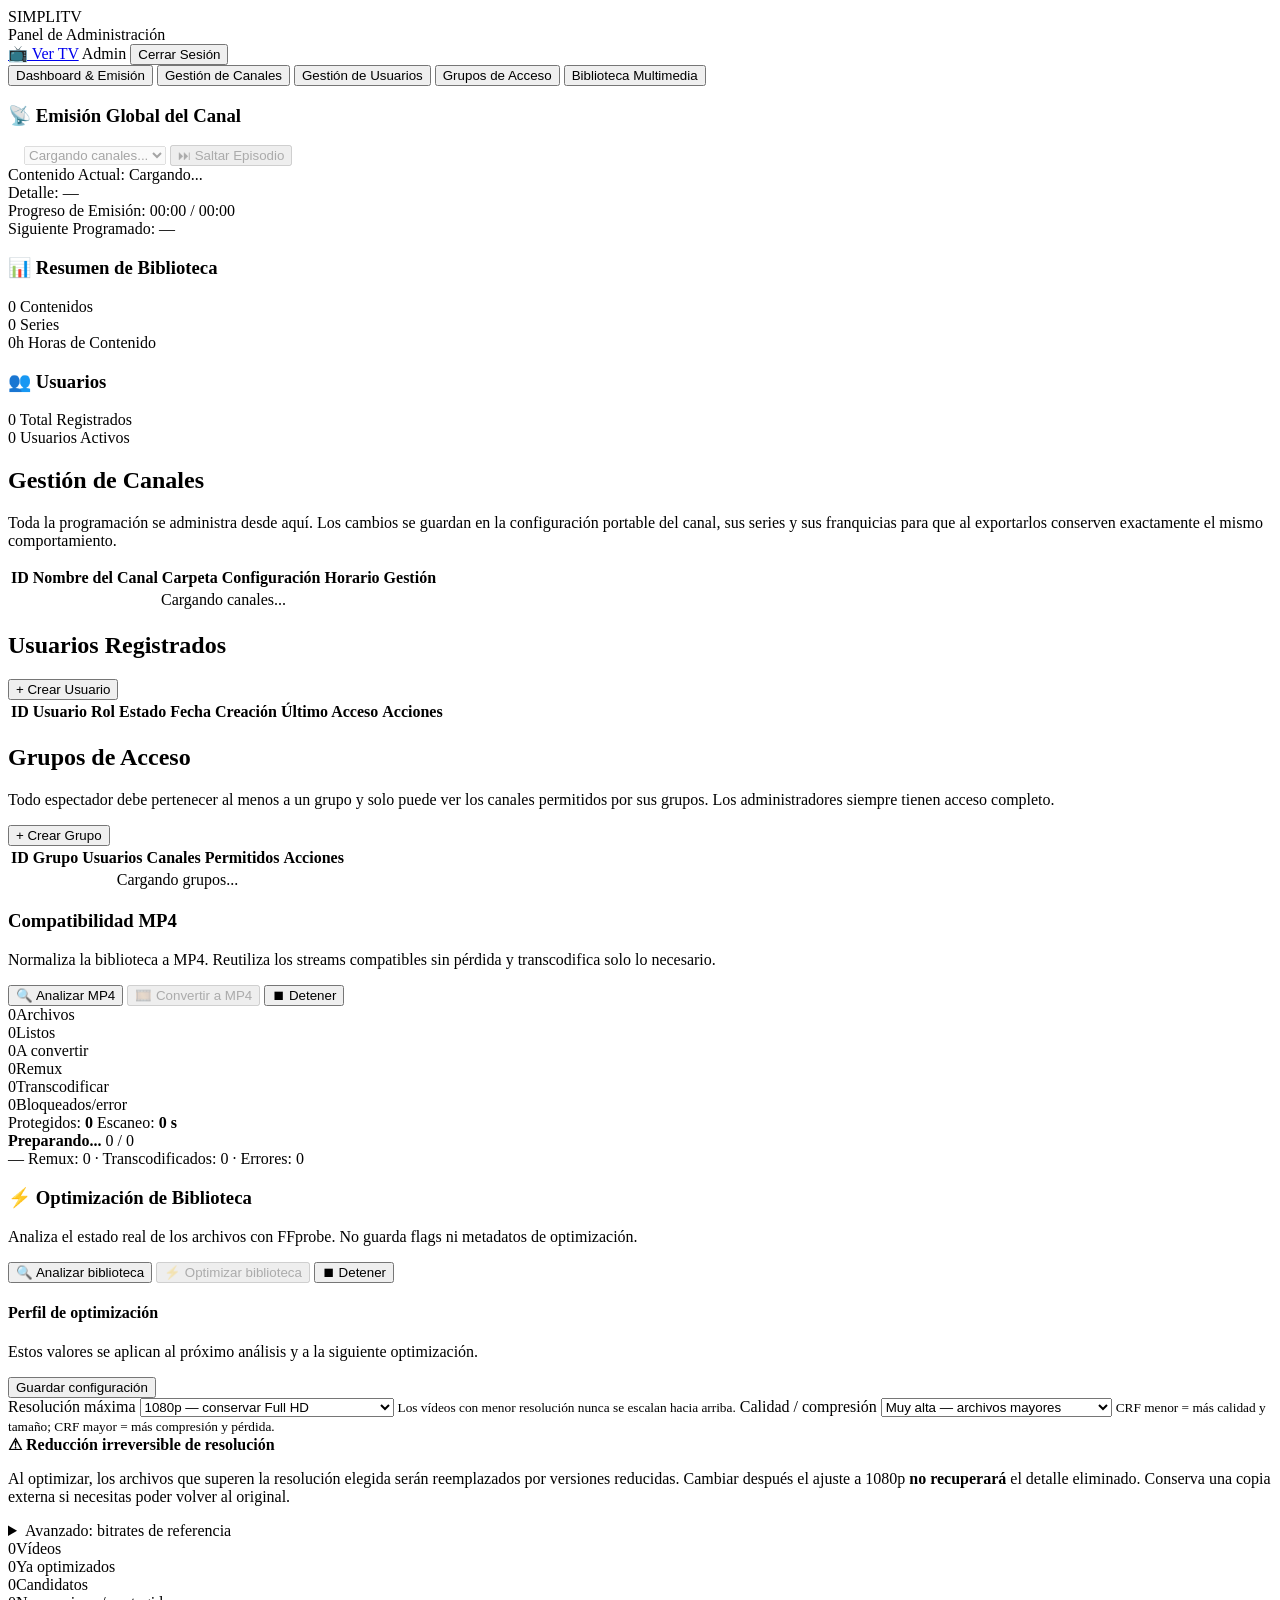
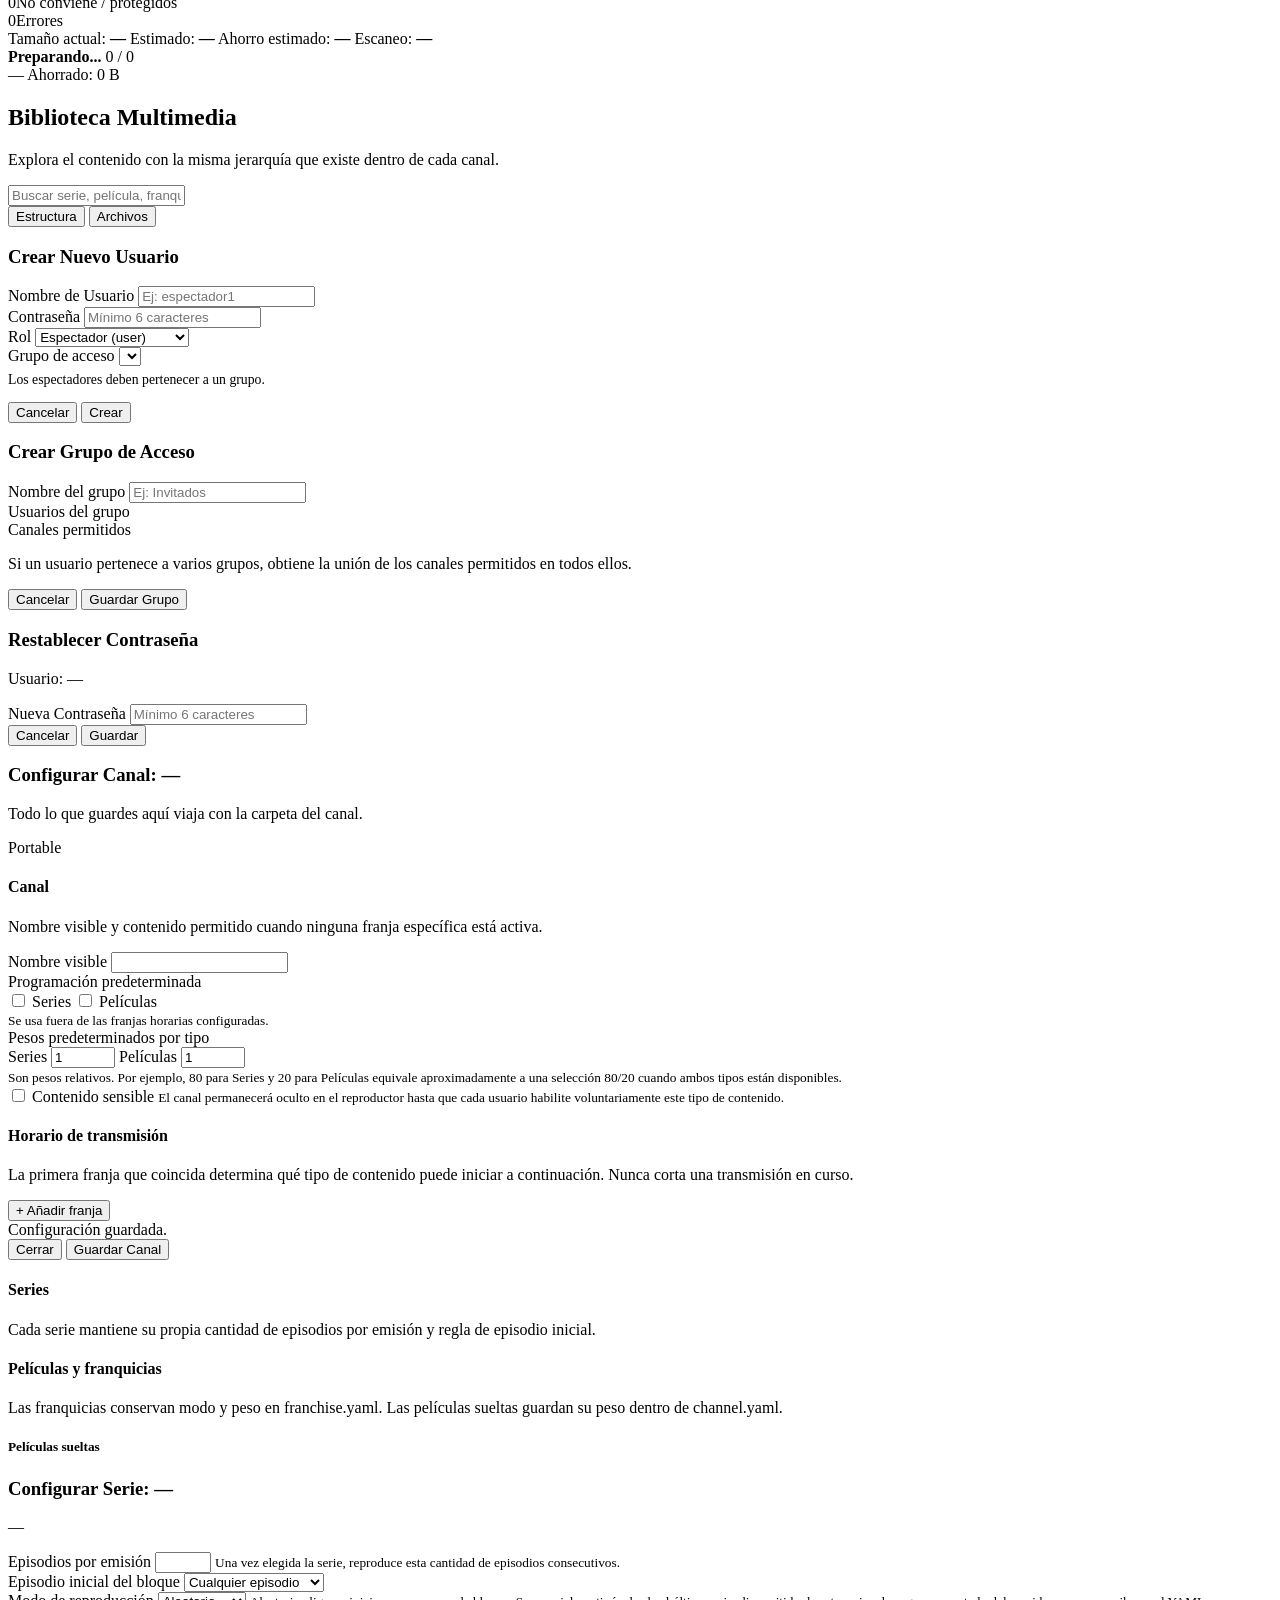
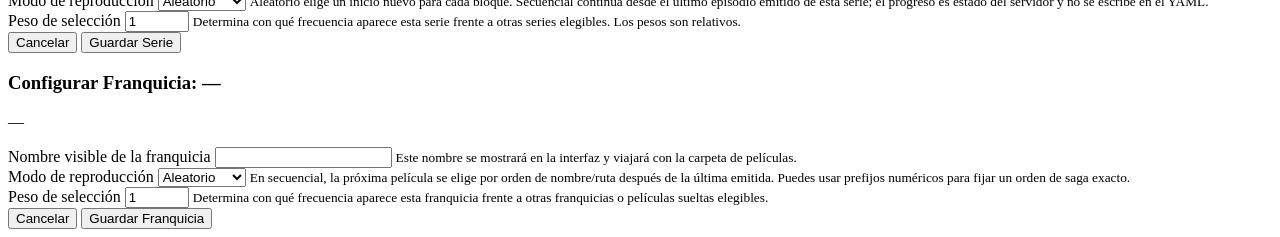
==== app/static/admin.html @ 640c857c "Initial SimpliTV codebase" ====
<!DOCTYPE html>
<html lang="es">
<head>
  <meta charset="UTF-8" />
  <meta name="viewport" content="width=device-width, initial-scale=1.0, viewport-fit=cover" />
  <title>Panel de Administración — SimpliTV</title>
  <link rel="stylesheet" href="/static/css/style.css" />
</head>
<body class="admin-body">
  <div class="admin-layout">
    <!-- Top Navbar -->
    <header class="admin-header">
      <div class="admin-brand">
        <div class="channel-badge">
          <span class="live-dot"></span>
          <span class="channel-name">SIMPLITV</span>
        </div>
        <span class="admin-title">Panel de Administración</span>
      </div>

      <div class="admin-user-nav">
        <a href="/" class="btn-secondary" title="Ver la emisión en directo">📺 Ver TV</a>
        <span id="current-username" class="user-badge">Admin</span>
        <button id="btn-admin-logout" class="btn-outline" type="button">Cerrar Sesión</button>
      </div>
    </header>

    <!-- Navigation Tabs -->
    <nav class="admin-nav-tabs" aria-label="Secciones del panel administrativo">
      <button class="nav-tab active" type="button" data-tab="tab-dashboard">Dashboard & Emisión</button>
      <button class="nav-tab" type="button" data-tab="tab-channels">Gestión de Canales</button>
      <button class="nav-tab" type="button" data-tab="tab-users">Gestión de Usuarios</button>
      <button class="nav-tab" type="button" data-tab="tab-groups">Grupos de Acceso</button>
      <button class="nav-tab" type="button" data-tab="tab-library">Biblioteca Multimedia</button>
    </nav>

    <!-- Main Content Container -->
    <main class="admin-main">
      <!-- 1. TAB: DASHBOARD & BROADCAST -->
      <section id="tab-dashboard" class="tab-content active">
        <div class="dashboard-grid">
          <!-- Live Channel Card -->
          <div class="admin-card card-broadcast">
            <div class="card-header">
              <h3>📡 Emisión Global del Canal</h3>

              <select
                id="admin-dash-channel"
                class="channel-selector"
                style="margin-right:auto; margin-left:1rem;"
                aria-label="Seleccionar canal para consultar la emisión"
                disabled
              >
                <option value="">Cargando canales...</option>
              </select>

              <button id="btn-skip-episode" class="btn-accent btn-sm" type="button" disabled>
                ⏭ Saltar Episodio
              </button>
            </div>

            <div class="broadcast-details">
              <div class="detail-row">
                <span class="label">Contenido Actual:</span>
                <span id="dash-media" class="val font-bold">Cargando...</span>
              </div>
              <div class="detail-row">
                <span class="label">Detalle:</span>
                <span id="dash-episode" class="val">—</span>
              </div>
              <div class="detail-row">
                <span class="label">Progreso de Emisión:</span>
                <span id="dash-progress" class="val font-mono">00:00 / 00:00</span>
              </div>
              <div class="detail-row">
                <span class="label">Siguiente Programado:</span>
                <span id="dash-next" class="val text-muted">—</span>
              </div>
            </div>
          </div>

          <!-- Quick Metrics -->
          <div class="admin-card">
            <h3>📊 Resumen de Biblioteca</h3>
            <div class="stats-row">
              <div class="stat-box">
                <span id="stat-total-episodes" class="stat-num">0</span>
                <span class="stat-lbl">Contenidos</span>
              </div>
              <div class="stat-box">
                <span id="stat-unique-series" class="stat-num">0</span>
                <span class="stat-lbl">Series</span>
              </div>
              <div class="stat-box">
                <span id="stat-total-hours" class="stat-num">0h</span>
                <span class="stat-lbl">Horas de Contenido</span>
              </div>
            </div>
          </div>

          <div class="admin-card">
            <h3>👥 Usuarios</h3>
            <div class="stats-row">
              <div class="stat-box">
                <span id="stat-total-users" class="stat-num">0</span>
                <span class="stat-lbl">Total Registrados</span>
              </div>
              <div class="stat-box">
                <span id="stat-active-users" class="stat-num">0</span>
                <span class="stat-lbl">Usuarios Activos</span>
              </div>
            </div>
          </div>
        </div>
      </section>

      <!-- 1.5 TAB: CHANNELS -->
      <section id="tab-channels" class="tab-content">
        <div class="section-toolbar">
          <div>
            <h2>Gestión de Canales</h2>
            <p class="text-muted" style="margin-top:.35rem;">
              Toda la programación se administra desde aquí. Los cambios se guardan en la configuración portable del canal, sus series y sus franquicias para que al exportarlos conserven exactamente el mismo comportamiento.
            </p>
          </div>
        </div>

        <div class="table-responsive">
          <table class="admin-table">
            <thead>
              <tr>
                <th>ID</th>
                <th>Nombre del Canal</th>
                <th>Carpeta</th>
                <th>Configuración</th>
                <th>Horario</th>
                <th>Gestión</th>
              </tr>
            </thead>
            <tbody id="channels-tbody">
              <tr>
                <td colspan="6" style="text-align:center;">Cargando canales...</td>
              </tr>
            </tbody>
          </table>
        </div>
      </section>

      <!-- 2. TAB: USERS -->
      <section id="tab-users" class="tab-content">
        <div class="section-toolbar">
          <h2>Usuarios Registrados</h2>
          <button id="btn-open-create-user" class="btn-primary" type="button">+ Crear Usuario</button>
        </div>

        <div class="table-responsive">
          <table class="admin-table">
            <thead>
              <tr>
                <th>ID</th>
                <th>Usuario</th>
                <th>Rol</th>
                <th>Estado</th>
                <th>Fecha Creación</th>
                <th>Último Acceso</th>
                <th>Acciones</th>
              </tr>
            </thead>
            <tbody id="users-tbody">
              <!-- Loaded via JS -->
            </tbody>
          </table>
        </div>
      </section>



      <!-- 2.5 TAB: ACCESS GROUPS -->
      <section id="tab-groups" class="tab-content">
        <div class="section-toolbar">
          <div>
            <h2>Grupos de Acceso</h2>
            <p class="text-muted" style="margin-top:.35rem;">
              Todo espectador debe pertenecer al menos a un grupo y solo puede ver los canales permitidos por sus grupos. Los administradores siempre tienen acceso completo.
            </p>
          </div>
          <button id="btn-open-create-group" class="btn-primary" type="button">+ Crear Grupo</button>
        </div>

        <div class="table-responsive">
          <table class="admin-table">
            <thead>
              <tr>
                <th>ID</th>
                <th>Grupo</th>
                <th>Usuarios</th>
                <th>Canales Permitidos</th>
                <th>Acciones</th>
              </tr>
            </thead>
            <tbody id="groups-tbody">
              <tr><td colspan="5" style="text-align:center;">Cargando grupos...</td></tr>
            </tbody>
          </table>
        </div>
      </section>

      <!-- 3. TAB: LIBRARY -->
      <section id="tab-library" class="tab-content">
        <div class="admin-card optimization-card">
          <div class="optimization-header">
            <div>
              <h3>Compatibilidad MP4</h3>
              <p class="text-muted">Normaliza la biblioteca a MP4. Reutiliza los streams compatibles sin pérdida y transcodifica solo lo necesario.</p>
            </div>
            <div class="optimization-actions">
              <button id="btn-analyze-normalization" class="btn-secondary" type="button">🔍 Analizar MP4</button>
              <button id="btn-normalize-library" class="btn-primary" type="button" disabled>🎞️ Convertir a MP4</button>
              <button id="btn-stop-normalization" class="btn-danger hidden" type="button">⏹ Detener</button>
            </div>
          </div>

          <div id="normalization-summary" class="optimization-summary hidden">
            <div class="stats-row optimization-stats">
              <div class="stat-box"><span id="norm-total" class="stat-num">0</span><span class="stat-lbl">Archivos</span></div>
              <div class="stat-box"><span id="norm-ready" class="stat-num">0</span><span class="stat-lbl">Listos</span></div>
              <div class="stat-box"><span id="norm-convert" class="stat-num">0</span><span class="stat-lbl">A convertir</span></div>
              <div class="stat-box"><span id="norm-remux" class="stat-num">0</span><span class="stat-lbl">Remux</span></div>
              <div class="stat-box"><span id="norm-transcode" class="stat-num">0</span><span class="stat-lbl">Transcodificar</span></div>
              <div class="stat-box"><span id="norm-errors" class="stat-num">0</span><span class="stat-lbl">Bloqueados/error</span></div>
            </div>
            <div class="optimization-space text-muted">
              <span>Protegidos: <strong id="norm-protected">0</strong></span>
              <span>Escaneo: <strong id="norm-scan-time">0 s</strong></span>
            </div>
          </div>

          <div id="normalization-progress" class="optimization-progress hidden">
            <div class="optimization-progress-row">
              <strong id="norm-job-status">Preparando...</strong>
              <span id="norm-job-count">0 / 0</span>
            </div>
            <div class="optimization-progress-track"><div id="norm-job-bar" class="optimization-progress-bar"></div></div>
            <div class="optimization-progress-row text-muted">
              <span id="norm-job-file">—</span>
              <span id="norm-job-result">Remux: 0 · Transcodificados: 0 · Errores: 0</span>
            </div>
          </div>
        </div>

        <div class="admin-card optimization-card">
          <div class="optimization-header">
            <div>
              <h3>⚡ Optimización de Biblioteca</h3>
              <p class="text-muted">Analiza el estado real de los archivos con FFprobe. No guarda flags ni metadatos de optimización.</p>
            </div>
            <div class="optimization-actions">
              <button id="btn-analyze-library" class="btn-secondary" type="button">🔍 Analizar biblioteca</button>
              <button id="btn-optimize-library" class="btn-primary" type="button" disabled>⚡ Optimizar biblioteca</button>
              <button id="btn-stop-optimization" class="btn-danger hidden" type="button">⏹ Detener</button>
            </div>
          </div>

          <div class="optimization-settings" id="optimization-settings">
            <div class="optimization-settings-title">
              <div>
                <h4>Perfil de optimización</h4>
                <p class="text-muted">Estos valores se aplican al próximo análisis y a la siguiente optimización.</p>
              </div>
              <button id="btn-save-optimization-profile" class="btn-secondary" type="button">Guardar configuración</button>
            </div>

            <div class="optimization-settings-grid">
              <label class="optimization-setting">
                <span>Resolución máxima</span>
                <select id="opt-profile-resolution">
                  <option value="1080p">1080p — conservar Full HD</option>
                  <option value="720p">720p — más ahorro, menos detalle</option>
                  <option value="480p">480p — máximo ahorro, pérdida visible</option>
                </select>
                <small>Los vídeos con menor resolución nunca se escalan hacia arriba.</small>
              </label>

              <label class="optimization-setting">
                <span>Calidad / compresión</span>
                <select id="opt-profile-crf">
                  <option value="20">Muy alta — archivos mayores</option>
                  <option value="22">Alta — poco sacrificio</option>
                  <option value="24">Equilibrada — recomendado</option>
                  <option value="26">Ahorro — más compresión</option>
                  <option value="28">Fuerte — mayor pérdida de calidad</option>
                </select>
                <small>CRF menor = más calidad y tamaño; CRF mayor = más compresión y pérdida.</small>
              </label>
            </div>

            <div id="opt-resolution-warning" class="optimization-warning hidden">
              <strong>⚠ Reducción irreversible de resolución</strong>
              <p>Al optimizar, los archivos que superen la resolución elegida serán reemplazados por versiones reducidas. Cambiar después el ajuste a 1080p <strong>no recuperará</strong> el detalle eliminado. Conserva una copia externa si necesitas poder volver al original.</p>
            </div>

            <details class="optimization-advanced">
              <summary>Avanzado: bitrates de referencia</summary>
              <p class="text-muted">Se usan para decidir si un archivo ya es suficientemente eficiente y para estimar el ahorro. <strong>No son un límite exacto de salida:</strong> FFmpeg codifica HEVC con CRF y el bitrate real varía según cada escena.</p>
              <div class="optimization-bitrate-grid">
                <label class="optimization-setting">
                  <span>1080p</span>
                  <div class="optimization-input-unit"><input id="opt-profile-bitrate-1080" type="number" min="0.1" max="20" step="0.1"><span>Mbps</span></div>
                </label>
                <label class="optimization-setting">
                  <span>720p</span>
                  <div class="optimization-input-unit"><input id="opt-profile-bitrate-720" type="number" min="0.1" max="12" step="0.1"><span>Mbps</span></div>
                </label>
                <label class="optimization-setting">
                  <span>SD / 480p</span>
                  <div class="optimization-input-unit"><input id="opt-profile-bitrate-sd" type="number" min="0.1" max="8" step="0.1"><span>Mbps</span></div>
                </label>
              </div>
            </details>
            <div id="opt-profile-status" class="optimization-profile-status text-muted"></div>
          </div>

          <div id="optimization-summary" class="optimization-summary hidden">
            <div class="stats-row optimization-stats">
              <div class="stat-box"><span id="opt-total" class="stat-num">0</span><span class="stat-lbl">Vídeos</span></div>
              <div class="stat-box"><span id="opt-ok" class="stat-num">0</span><span class="stat-lbl">Ya optimizados</span></div>
              <div class="stat-box"><span id="opt-candidates" class="stat-num">0</span><span class="stat-lbl">Candidatos</span></div>
              <div class="stat-box"><span id="opt-skipped" class="stat-num">0</span><span class="stat-lbl">No conviene / protegidos</span></div>
              <div class="stat-box"><span id="opt-errors" class="stat-num">0</span><span class="stat-lbl">Errores</span></div>
            </div>
            <div class="optimization-space">
              <span>Tamaño actual: <strong id="opt-current-size">—</strong></span>
              <span>Estimado: <strong id="opt-estimated-size">—</strong></span>
              <span>Ahorro estimado: <strong id="opt-savings">—</strong></span>
              <span>Escaneo: <strong id="opt-scan-time">—</strong></span>
            </div>
          </div>

          <div id="optimization-progress" class="optimization-progress hidden">
            <div class="optimization-progress-row">
              <strong id="opt-job-status">Preparando...</strong>
              <span id="opt-job-count">0 / 0</span>
            </div>
            <div class="optimization-progress-track"><div id="opt-job-bar" class="optimization-progress-bar"></div></div>
            <div class="optimization-progress-row text-muted">
              <span id="opt-job-file">—</span>
              <span id="opt-job-saved">Ahorrado: 0 B</span>
            </div>
          </div>
        </div>

        <div class="library-browser">
          <div class="library-browser-header">
            <div>
              <h2>Biblioteca Multimedia</h2>
              <p class="text-muted">Explora el contenido con la misma jerarquía que existe dentro de cada canal.</p>
            </div>
            <div class="library-browser-tools">
              <div class="search-box library-search-box">
                <input type="text" id="library-search" placeholder="Buscar serie, película, franquicia o episodio..." autocomplete="off" />
              </div>
              <div class="library-view-toggle" role="group" aria-label="Vista de biblioteca">
                <button id="library-view-tree" class="btn-sm btn-outline active" type="button">Estructura</button>
                <button id="library-view-files" class="btn-sm btn-outline" type="button">Archivos</button>
              </div>
            </div>
          </div>

          <div id="library-summary" class="library-summary"></div>
          <div id="library-content" class="library-content" aria-live="polite"></div>
        </div>
      </section>
    </main>
  </div>

  <!-- Modal: Crear Usuario -->
  <div id="modal-create-user" class="modal-backdrop hidden" role="dialog" aria-modal="true" aria-labelledby="create-user-title">
    <div class="modal-card">
      <h3 id="create-user-title">Crear Nuevo Usuario</h3>
      <form id="form-create-user">
        <div class="form-group">
          <label for="new-username">Nombre de Usuario</label>
          <input type="text" id="new-username" required minlength="3" maxlength="50" placeholder="Ej: espectador1" autocomplete="username" />
        </div>
        <div class="form-group">
          <label for="new-password">Contraseña</label>
          <input type="password" id="new-password" required minlength="6" placeholder="Mínimo 6 caracteres" autocomplete="new-password" />
        </div>
        <div class="form-group">
          <label for="new-role">Rol</label>
          <select id="new-role">
            <option value="user">Espectador (user)</option>
            <option value="admin">Administrador (admin)</option>
          </select>
        </div>
        <div class="form-group" id="new-user-group-field">
          <label for="new-user-group">Grupo de acceso</label>
          <select id="new-user-group" required></select>
          <p id="new-user-group-help" class="text-muted" style="margin-top:.35rem; font-size:.86rem;">
            Los espectadores deben pertenecer a un grupo.
          </p>
        </div>
        <div id="create-user-error" class="alert-error hidden"></div>
        <div class="modal-actions">
          <button type="button" class="btn-outline modal-close">Cancelar</button>
          <button type="submit" class="btn-primary">Crear</button>
        </div>
      </form>
    </div>
  </div>



  <!-- Modal: Crear / Editar Grupo -->
  <div id="modal-access-group" class="modal-backdrop hidden" role="dialog" aria-modal="true" aria-labelledby="access-group-title">
    <div class="modal-card modal-card-wide">
      <h3 id="access-group-title">Crear Grupo de Acceso</h3>
      <form id="form-access-group">
        <input type="hidden" id="access-group-id" />
        <div class="form-group">
          <label for="access-group-name">Nombre del grupo</label>
          <input type="text" id="access-group-name" required maxlength="80" placeholder="Ej: Invitados" />
        </div>

        <div class="access-grid">
          <div>
            <label class="access-list-title">Usuarios del grupo</label>
            <div id="access-group-users" class="access-check-list"></div>
          </div>
          <div>
            <label class="access-list-title">Canales permitidos</label>
            <div id="access-group-channels" class="access-check-list"></div>
          </div>
        </div>

        <p class="text-muted access-help">Si un usuario pertenece a varios grupos, obtiene la unión de los canales permitidos en todos ellos.</p>
        <div id="access-group-error" class="alert-error hidden"></div>
        <div class="modal-actions">
          <button type="button" class="btn-outline modal-close">Cancelar</button>
          <button type="submit" class="btn-primary">Guardar Grupo</button>
        </div>
      </form>
    </div>
  </div>

  <!-- Modal: Restablecer Contraseña -->
  <div id="modal-reset-password" class="modal-backdrop hidden" role="dialog" aria-modal="true" aria-labelledby="reset-password-title">
    <div class="modal-card">
      <h3 id="reset-password-title">Restablecer Contraseña</h3>
      <p id="reset-target-user-label" class="subtitle">Usuario: —</p>
      <form id="form-reset-password">
        <input type="hidden" id="reset-user-id" />
        <div class="form-group">
          <label for="reset-new-password">Nueva Contraseña</label>
          <input type="password" id="reset-new-password" required minlength="6" placeholder="Mínimo 6 caracteres" autocomplete="new-password" />
        </div>
        <div id="reset-password-error" class="alert-error hidden"></div>
        <div class="modal-actions">
          <button type="button" class="btn-outline modal-close">Cancelar</button>
          <button type="submit" class="btn-primary">Guardar</button>
        </div>
      </form>
    </div>
  </div>

  <!-- Modal: Configuración portable del canal -->
  <div id="modal-config-channel" class="modal-backdrop hidden" role="dialog" aria-modal="true" aria-labelledby="config-channel-title">
    <div class="modal-card modal-card-channel-config">
      <div class="portable-config-header">
        <div>
          <h3 id="config-channel-title">Configurar Canal: <span id="config-channel-name">—</span></h3>
          <p class="subtitle">Todo lo que guardes aquí viaja con la carpeta del canal.</p>
        </div>
        <span class="portable-status">Portable</span>
      </div>

      <form id="form-config-channel">
        <input type="hidden" id="config-channel-id" />

        <div class="config-section">
          <div class="config-section-heading">
            <div>
              <h4>Canal</h4>
              <p class="text-muted">Nombre visible y contenido permitido cuando ninguna franja específica está activa.</p>
            </div>
          </div>

          <div class="form-group">
            <label for="config-channel-display-name">Nombre visible</label>
            <input type="text" id="config-channel-display-name" required maxlength="120" />
          </div>

          <div class="form-group">
            <label>Programación predeterminada</label>
            <div class="portable-check-row">
              <label class="portable-check"><input type="checkbox" id="config-default-series" value="series" /> <span>Series</span></label>
              <label class="portable-check"><input type="checkbox" id="config-default-movies" value="movies" /> <span>Películas</span></label>
            </div>
            <small class="text-muted">Se usa fuera de las franjas horarias configuradas.</small>
          </div>

          <div class="form-group">
            <label>Pesos predeterminados por tipo</label>
            <div class="schedule-weight-grid default-weight-grid">
              <label>
                <span>Series</span>
                <input type="number" id="config-default-weight-series" min="1" max="1000" step="1" value="1" />
              </label>
              <label>
                <span>Películas</span>
                <input type="number" id="config-default-weight-movies" min="1" max="1000" step="1" value="1" />
              </label>
            </div>
            <small class="text-muted">Son pesos relativos. Por ejemplo, 80 para Series y 20 para Películas equivale aproximadamente a una selección 80/20 cuando ambos tipos están disponibles.</small>
          </div>

          <div class="form-group">
            <label class="portable-check">
              <input type="checkbox" id="config-sensitive-content" />
              <span>Contenido sensible</span>
            </label>
            <small class="text-muted">El canal permanecerá oculto en el reproductor hasta que cada usuario habilite voluntariamente este tipo de contenido.</small>
          </div>
        </div>

        <div class="config-section">
          <div class="config-section-heading config-section-heading-actions">
            <div>
              <h4>Horario de transmisión</h4>
              <p class="text-muted">La primera franja que coincida determina qué tipo de contenido puede iniciar a continuación. Nunca corta una transmisión en curso.</p>
            </div>
            <button id="btn-add-schedule-slot" class="btn-secondary btn-sm" type="button">+ Añadir franja</button>
          </div>
          <div id="schedule-slots-container" class="schedule-slots"></div>
        </div>

        <div id="config-channel-error" class="alert-error hidden"></div>
        <div id="config-channel-success" class="portable-success hidden">Configuración guardada.</div>

        <div class="modal-actions portable-sticky-actions">
          <button type="button" class="btn-outline modal-close">Cerrar</button>
          <button type="submit" class="btn-primary">Guardar Canal</button>
        </div>
      </form>

      <div class="config-section portable-content-section">
        <div class="config-section-heading">
          <div>
            <h4>Series</h4>
            <p class="text-muted">Cada serie mantiene su propia cantidad de episodios por emisión y regla de episodio inicial.</p>
          </div>
        </div>
        <div id="config-series-list" class="portable-config-list"></div>
      </div>

      <div class="config-section portable-content-section">
        <div class="config-section-heading">
          <div>
            <h4>Películas y franquicias</h4>
            <p class="text-muted">Las franquicias conservan modo y peso en franchise.yaml. Las películas sueltas guardan su peso dentro de channel.yaml.</p>
          </div>
        </div>
        <div id="config-franchises-list" class="portable-config-list"></div>
        <h5 class="portable-subheading">Películas sueltas</h5>
        <div id="config-loose-movies-list" class="loose-movie-weights"></div>
        <p id="config-loose-movies" class="text-muted portable-loose-movies"></p>
      </div>
    </div>
  </div>

  <!-- Modal: Configurar Serie -->
  <div id="modal-config-series" class="modal-backdrop hidden" role="dialog" aria-modal="true" aria-labelledby="config-series-title">
    <div class="modal-card">
      <h3 id="config-series-title">Configurar Serie: <span id="config-series-name">—</span></h3>
      <p id="config-series-meta" class="subtitle">—</p>
      <form id="form-config-series">
        <input type="hidden" id="config-series-channel-id" />
        <input type="hidden" id="config-series-relative-dir" />

        <div class="form-group">
          <label for="config-series-episodes-per-airing">Episodios por emisión</label>
          <input type="number" id="config-series-episodes-per-airing" required min="1" max="100" step="1" />
          <small class="text-muted">Una vez elegida la serie, reproduce esta cantidad de episodios consecutivos.</small>
        </div>

        <div class="form-group">
          <label for="config-series-start-mode">Episodio inicial del bloque</label>
          <select id="config-series-start-mode">
            <option value="any">Cualquier episodio</option>
            <option value="odd">Solo episodio impar</option>
            <option value="even">Solo episodio par</option>
          </select>
        </div>

        <div class="form-group">
          <label for="config-series-playback-mode">Modo de reproducción</label>
          <select id="config-series-playback-mode">
            <option value="random">Aleatorio</option>
            <option value="sequential">Secuencial</option>
          </select>
          <small class="text-muted">Aleatorio elige un inicio nuevo para cada bloque. Secuencial continúa desde el último episodio emitido de esta serie; el progreso es estado del servidor y no se escribe en el YAML.</small>
        </div>

        <div class="form-group">
          <label for="config-series-selection-weight">Peso de selección</label>
          <input type="number" id="config-series-selection-weight" required min="1" max="1000" step="1" value="1" />
          <small class="text-muted">Determina con qué frecuencia aparece esta serie frente a otras series elegibles. Los pesos son relativos.</small>
        </div>

        <div id="config-series-error" class="alert-error hidden"></div>
        <div class="modal-actions">
          <button type="button" class="btn-outline modal-close">Cancelar</button>
          <button type="submit" class="btn-primary">Guardar Serie</button>
        </div>
      </form>
    </div>
  </div>

  <!-- Modal: Configurar Franquicia -->
  <div id="modal-config-franchise" class="modal-backdrop hidden" role="dialog" aria-modal="true" aria-labelledby="config-franchise-title">
    <div class="modal-card">
      <h3 id="config-franchise-title">Configurar Franquicia: <span id="config-franchise-title-name">—</span></h3>
      <p id="config-franchise-meta" class="subtitle">—</p>
      <form id="form-config-franchise">
        <input type="hidden" id="config-franchise-channel-id" />
        <input type="hidden" id="config-franchise-relative-dir" />

        <div class="form-group">
          <label for="config-franchise-name">Nombre visible de la franquicia</label>
          <input type="text" id="config-franchise-name" required maxlength="160" />
          <small class="text-muted">Este nombre se mostrará en la interfaz y viajará con la carpeta de películas.</small>
        </div>

        <div class="form-group">
          <label for="config-franchise-playback-mode">Modo de reproducción</label>
          <select id="config-franchise-playback-mode">
            <option value="random">Aleatorio</option>
            <option value="sequential">Secuencial</option>
          </select>
          <small class="text-muted">En secuencial, la próxima película se elige por orden de nombre/ruta después de la última emitida. Puedes usar prefijos numéricos para fijar un orden de saga exacto.</small>
        </div>

        <div class="form-group">
          <label for="config-franchise-selection-weight">Peso de selección</label>
          <input type="number" id="config-franchise-selection-weight" required min="1" max="1000" step="1" value="1" />
          <small class="text-muted">Determina con qué frecuencia aparece esta franquicia frente a otras franquicias o películas sueltas elegibles.</small>
        </div>

        <div id="config-franchise-error" class="alert-error hidden"></div>
        <div class="modal-actions">
          <button type="button" class="btn-outline modal-close">Cancelar</button>
          <button type="submit" class="btn-primary">Guardar Franquicia</button>
        </div>
      </form>
    </div>
  </div>

  <script src="/static/js/admin.js"></script>
</body>
</html>
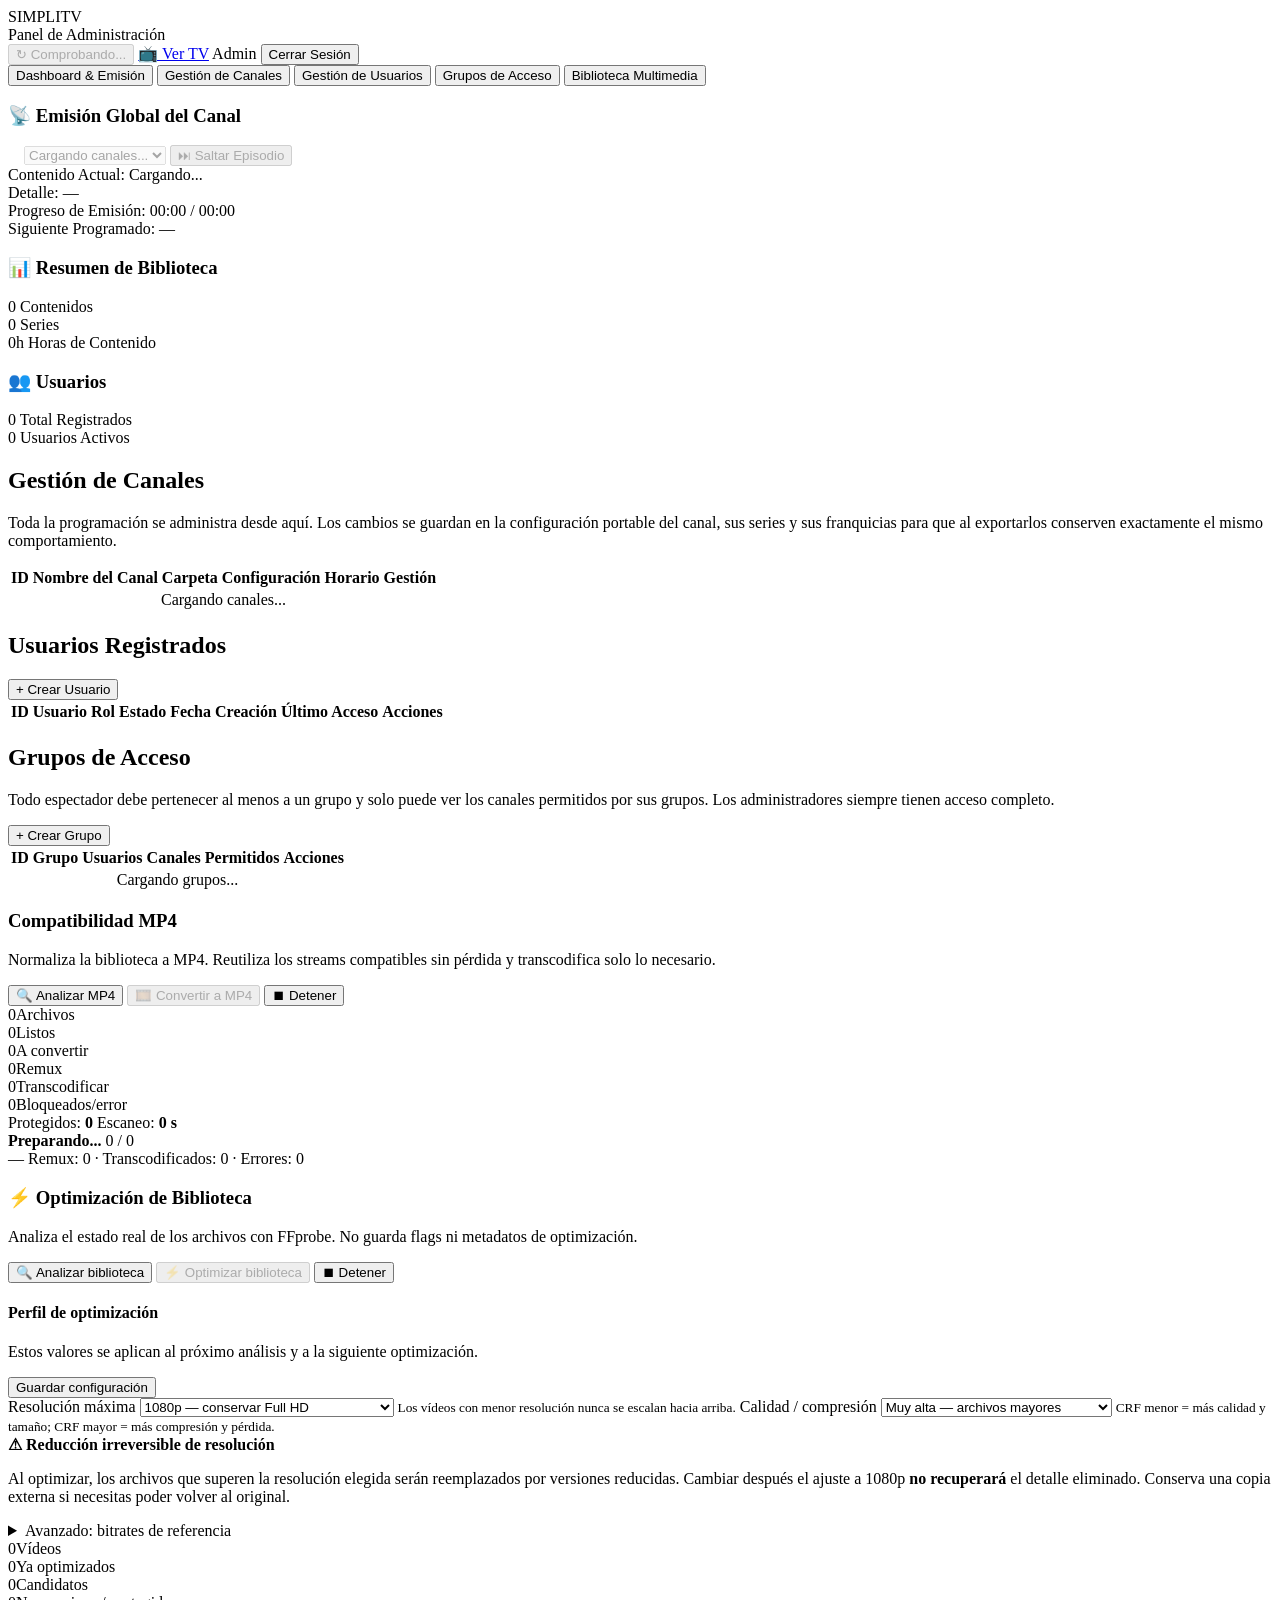
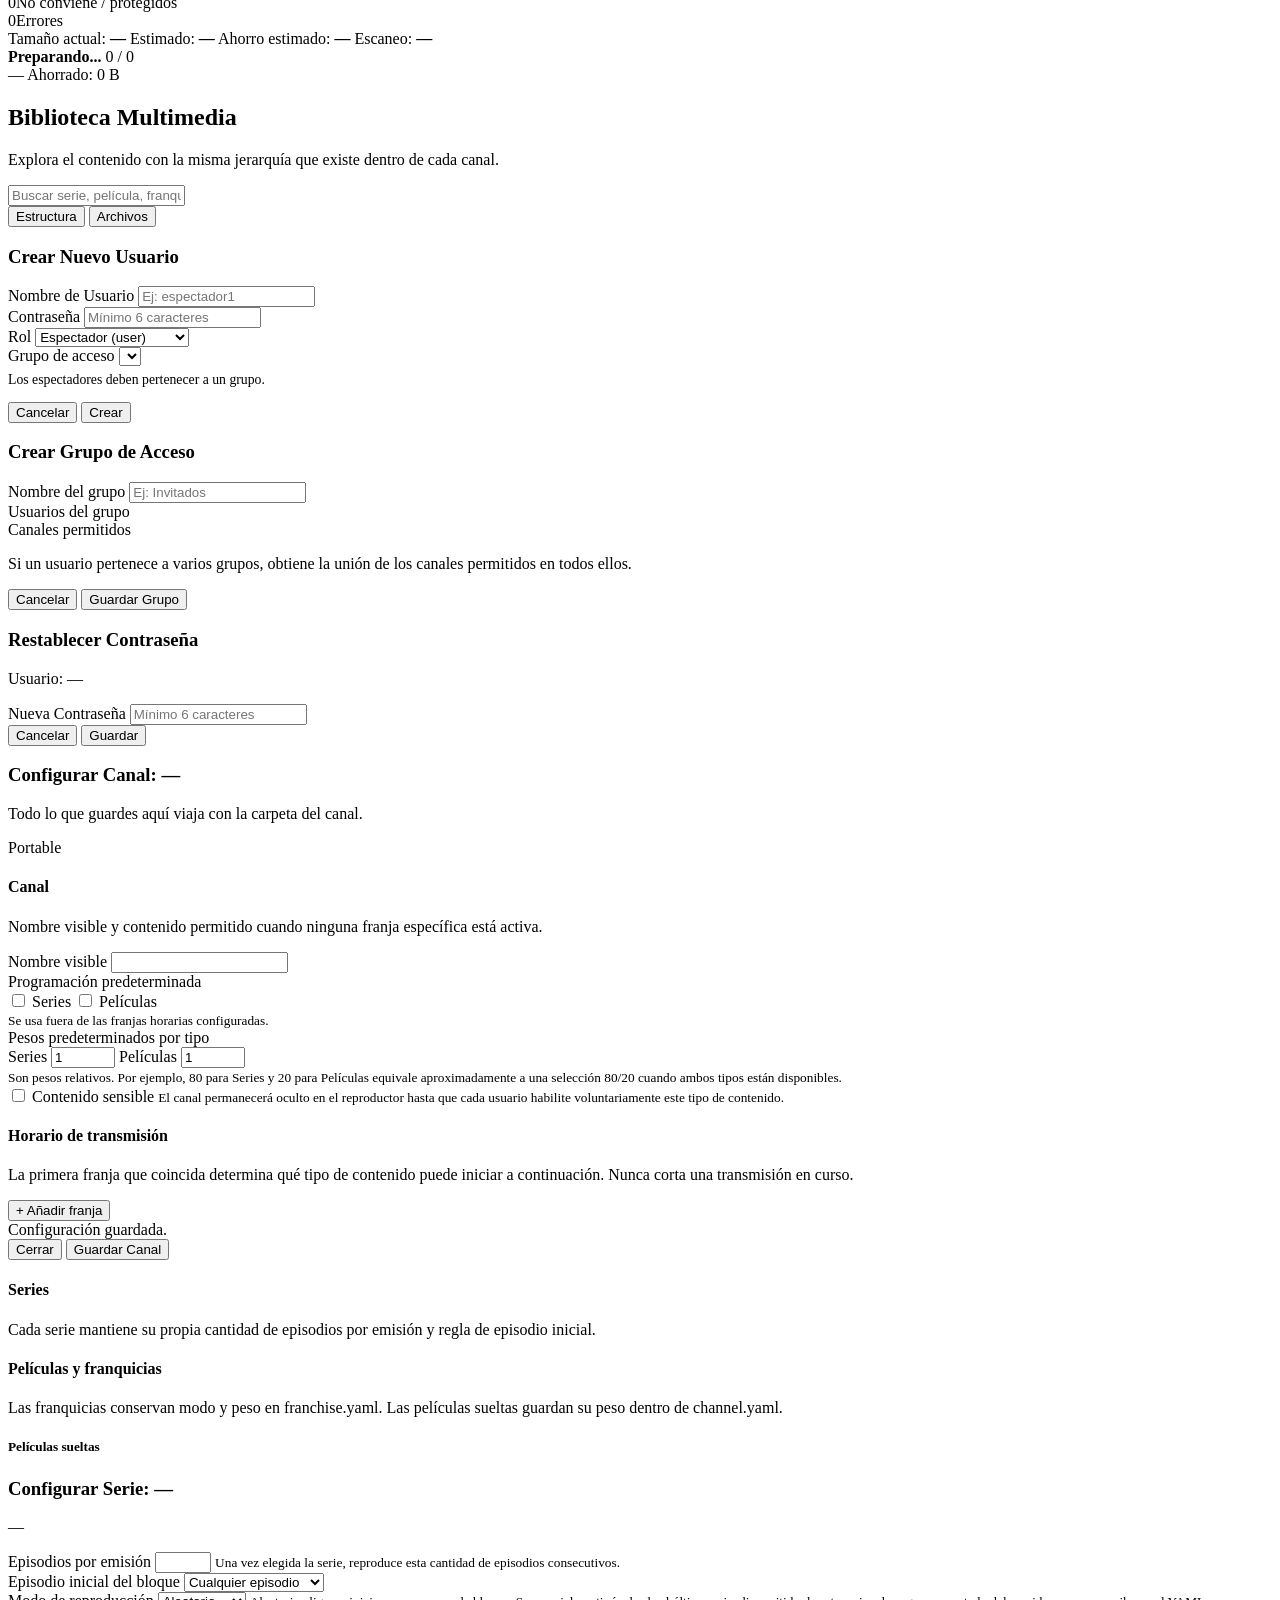
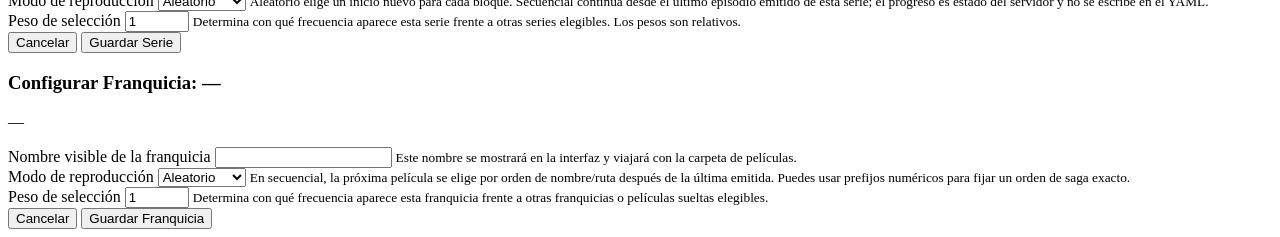
==== commit 8ca0de81: "feat(updater): add in-app system update and automatic restart flow - Check origin/main for new commi" ====
--- a/app/static/admin.html
+++ b/app/static/admin.html
@@ -19,6 +19,16 @@
       </div>
 
       <div class="admin-user-nav">
+        <button
+          id="btn-system-update"
+          class="btn-outline system-update-button"
+          type="button"
+          title="Comprobando el estado de origin/main..."
+          disabled
+        >
+          <span class="system-update-icon" aria-hidden="true">↻</span>
+          <span id="system-update-label">Comprobando...</span>
+        </button>
         <a href="/" class="btn-secondary" title="Ver la emisión en directo">📺 Ver TV</a>
         <span id="current-username" class="user-badge">Admin</span>
         <button id="btn-admin-logout" class="btn-outline" type="button">Cerrar Sesión</button>
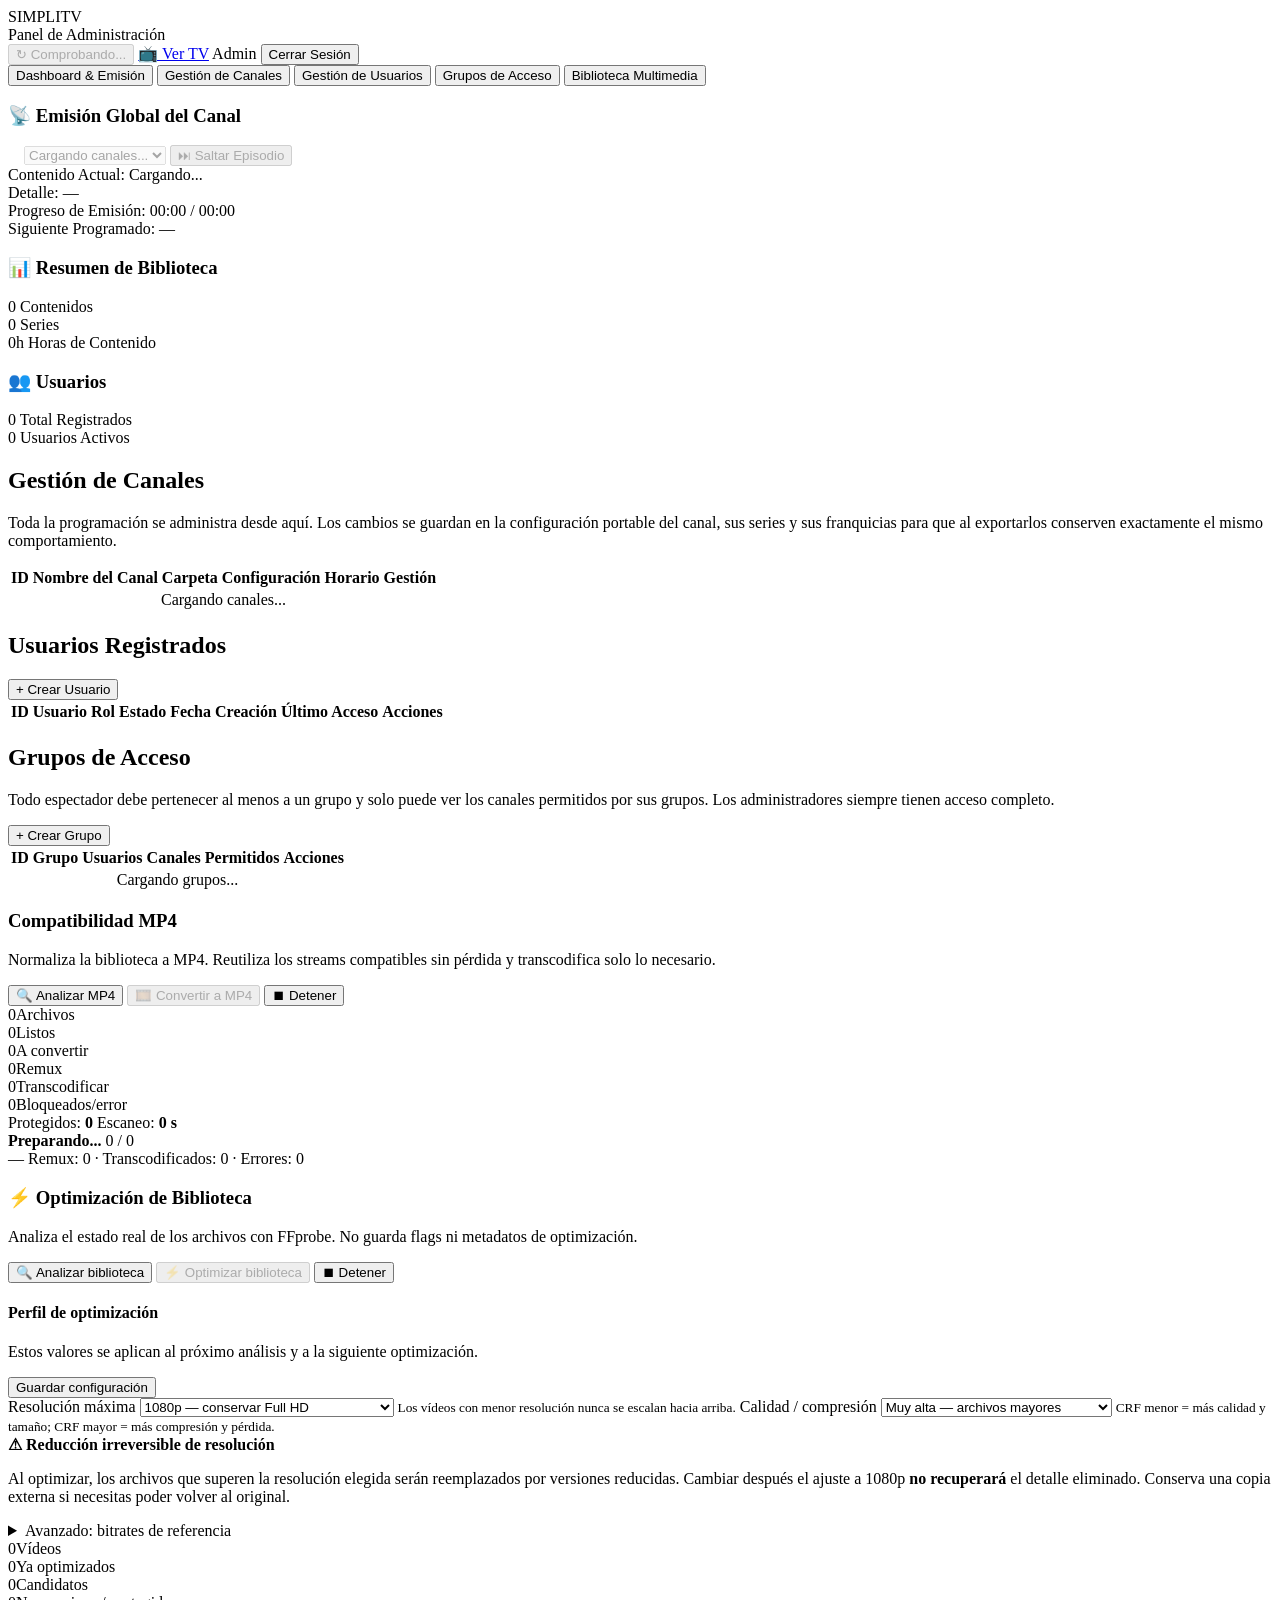
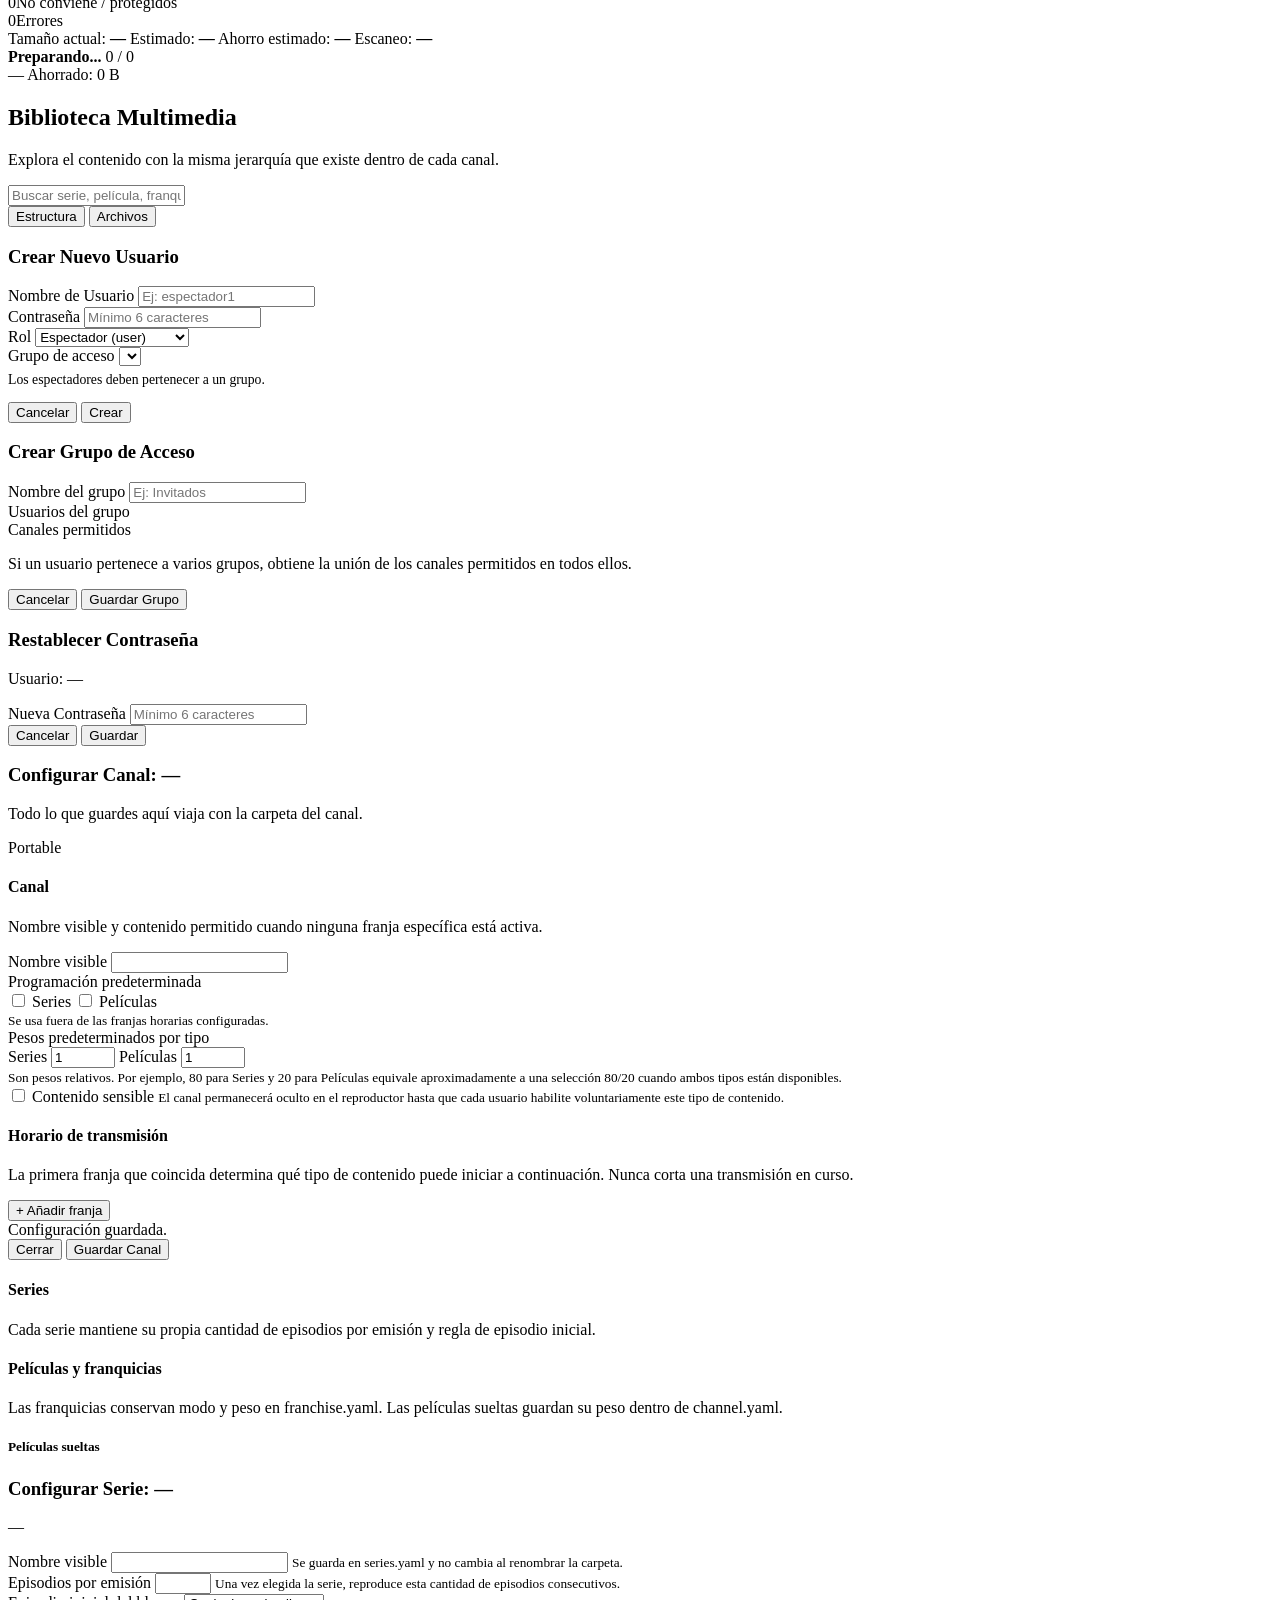
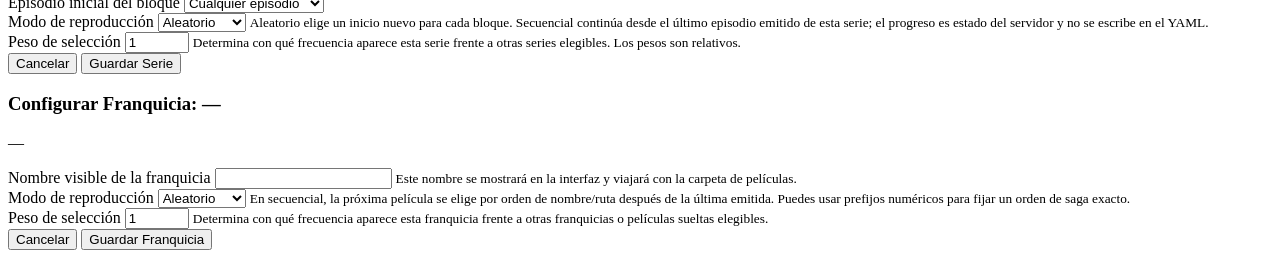
==== commit a597854a: "feat(sync): implement real-time library synchronization and canonical structure enforcement - Add fi" ====
--- a/app/static/admin.html
+++ b/app/static/admin.html
@@ -588,6 +588,12 @@
         <input type="hidden" id="config-series-relative-dir" />
 
         <div class="form-group">
+          <label for="config-series-display-name">Nombre visible</label>
+          <input type="text" id="config-series-display-name" required maxlength="160" />
+          <small class="text-muted">Se guarda en series.yaml y no cambia al renombrar la carpeta.</small>
+        </div>
+
+        <div class="form-group">
           <label for="config-series-episodes-per-airing">Episodios por emisión</label>
           <input type="number" id="config-series-episodes-per-airing" required min="1" max="100" step="1" />
           <small class="text-muted">Una vez elegida la serie, reproduce esta cantidad de episodios consecutivos.</small>
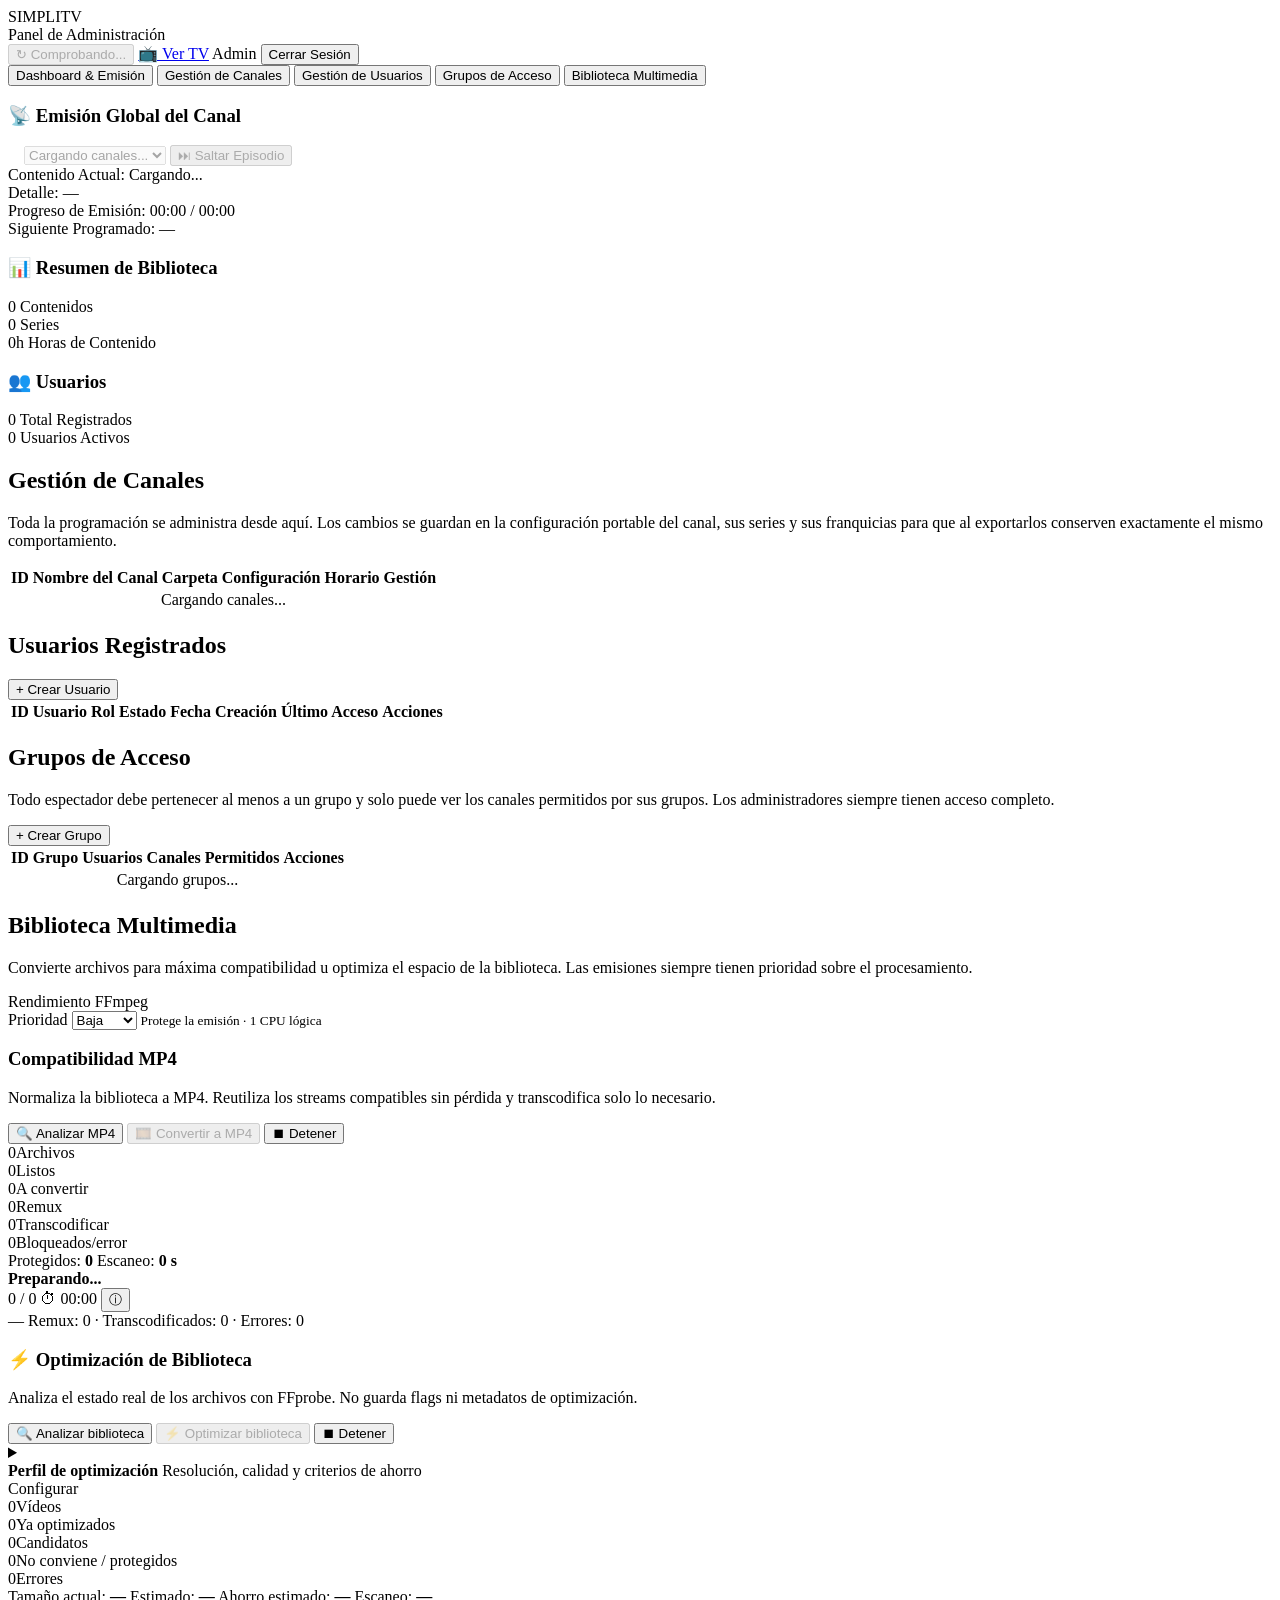
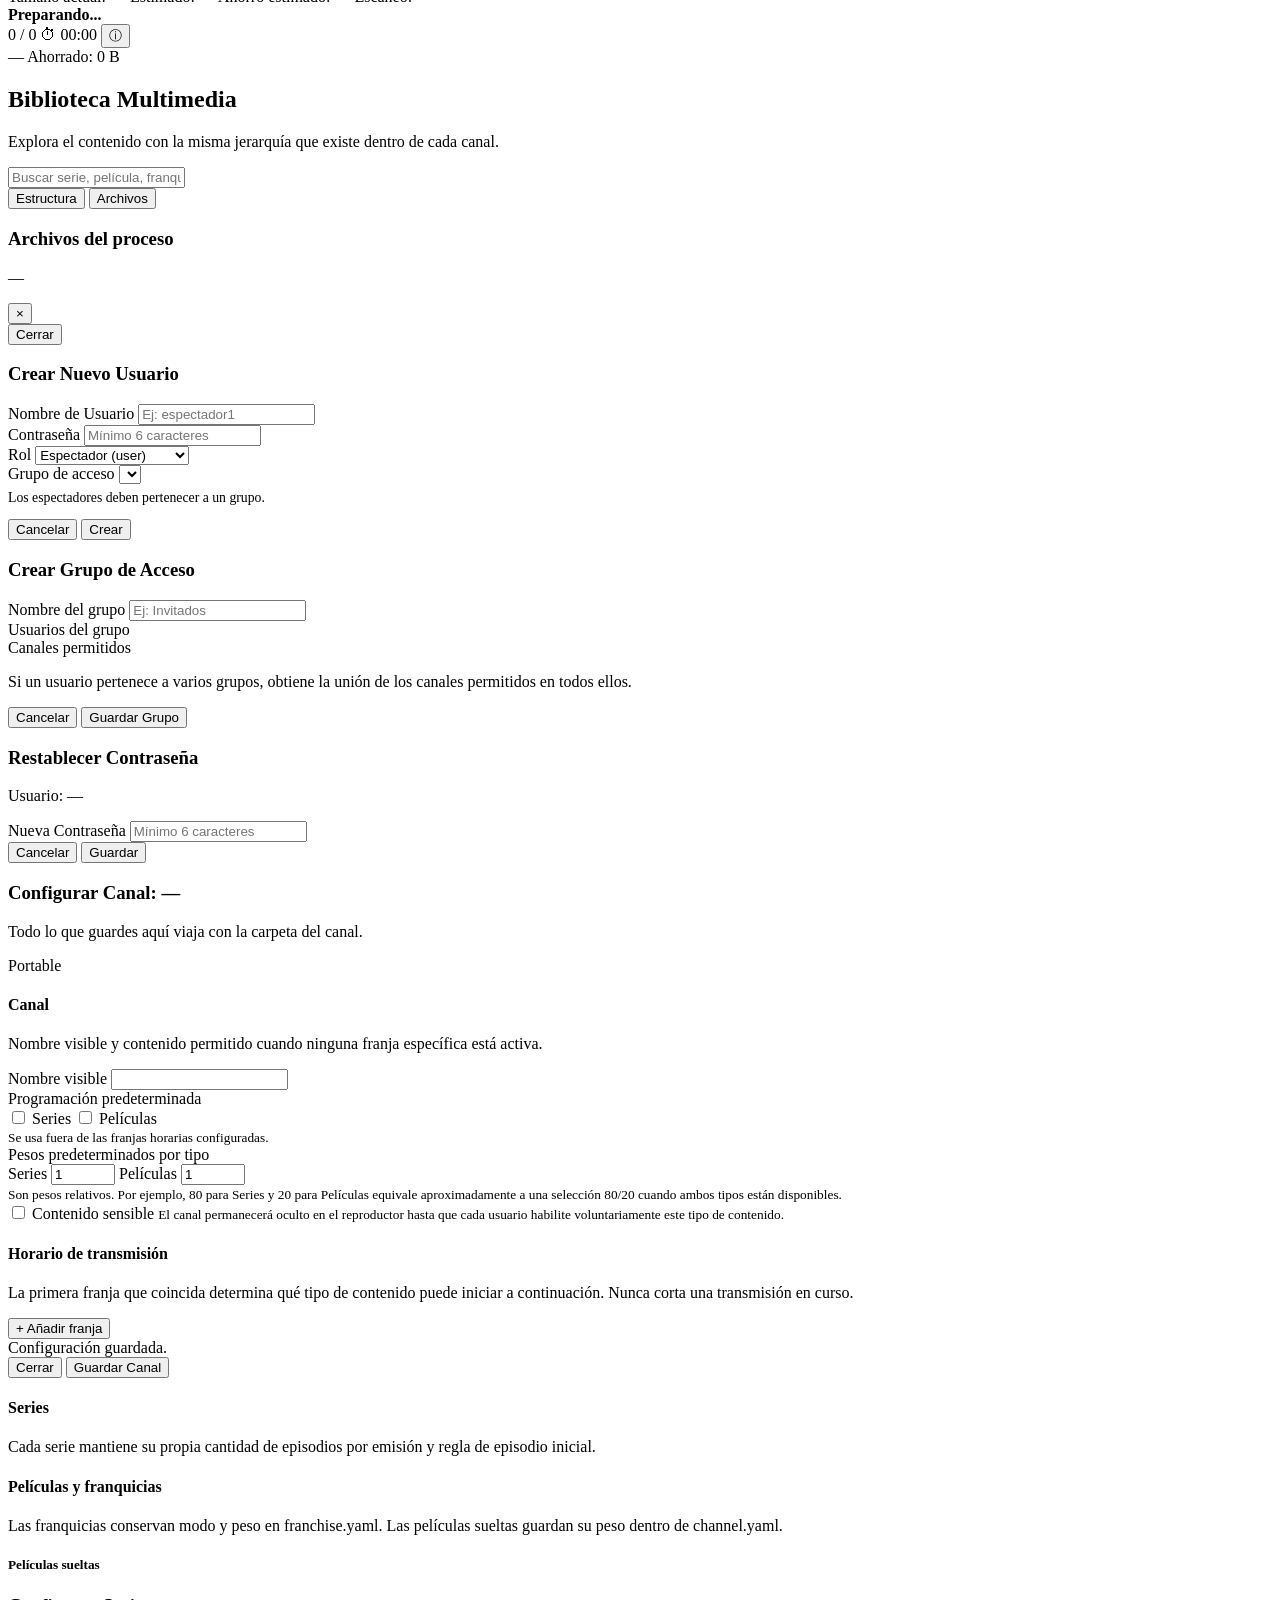
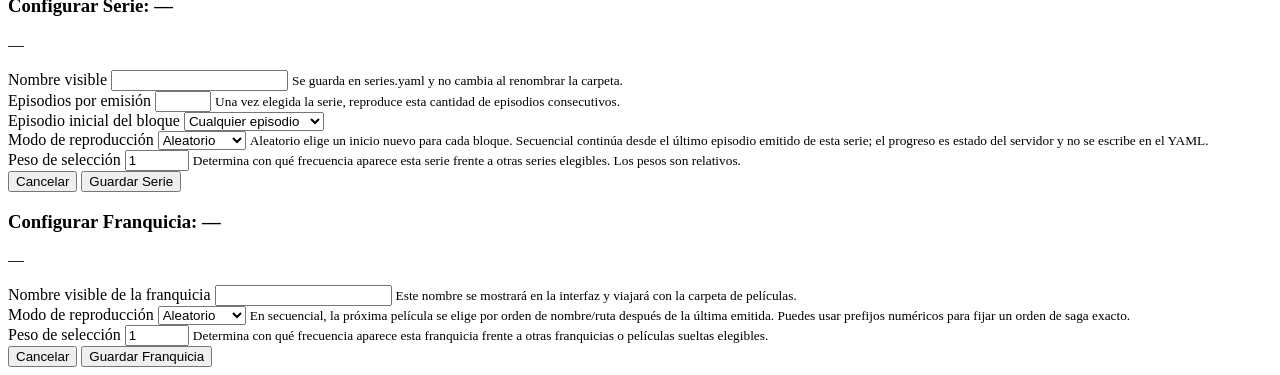
==== commit 21de119f: "feat(processing): add FFmpeg priority controls and detailed job status modal - Implement Low, Normal" ====
--- a/app/static/admin.html
+++ b/app/static/admin.html
@@ -217,6 +217,29 @@
 
       <!-- 3. TAB: LIBRARY -->
       <section id="tab-library" class="tab-content">
+        <div class="section-toolbar library-toolbar">
+          <div class="library-toolbar-copy">
+            <h2>Biblioteca Multimedia</h2>
+            <p class="text-muted">Convierte archivos para máxima compatibilidad u optimiza el espacio de la biblioteca. Las emisiones siempre tienen prioridad sobre el procesamiento.</p>
+          </div>
+
+          <div class="processing-priority-compact" aria-label="Rendimiento del procesamiento multimedia">
+            <div class="processing-priority-topline">
+              <span class="processing-priority-title">Rendimiento FFmpeg</span>
+              <span id="processing-priority-status" class="processing-priority-status" aria-live="polite"></span>
+            </div>
+            <label class="processing-priority-select" for="processing-priority">
+              <span>Prioridad</span>
+              <select id="processing-priority">
+                <option value="low">Baja</option>
+                <option value="normal">Normal</option>
+                <option value="high">Alta</option>
+              </select>
+            </label>
+            <small id="processing-priority-description">Protege la emisión · 1 CPU lógica</small>
+          </div>
+        </div>
+
         <div class="admin-card optimization-card">
           <div class="optimization-header">
             <div>
@@ -248,7 +271,11 @@
           <div id="normalization-progress" class="optimization-progress hidden">
             <div class="optimization-progress-row">
               <strong id="norm-job-status">Preparando...</strong>
-              <span id="norm-job-count">0 / 0</span>
+              <div class="processing-progress-meta">
+                <span id="norm-job-count">0 / 0</span>
+                <span class="processing-elapsed" title="Tiempo transcurrido">⏱ <span id="norm-job-elapsed">00:00</span></span>
+                <button id="btn-normalization-details" class="processing-info-button" type="button" title="Ver archivos del proceso" aria-label="Ver archivos de la conversión">ⓘ</button>
+              </div>
             </div>
             <div class="optimization-progress-track"><div id="norm-job-bar" class="optimization-progress-bar"></div></div>
             <div class="optimization-progress-row text-muted">
@@ -271,16 +298,22 @@
             </div>
           </div>
 
-          <div class="optimization-settings" id="optimization-settings">
-            <div class="optimization-settings-title">
+          <details class="optimization-settings optimization-settings-collapsible" id="optimization-settings">
+            <summary class="optimization-settings-summary">
               <div>
-                <h4>Perfil de optimización</h4>
+                <strong>Perfil de optimización</strong>
+                <span>Resolución, calidad y criterios de ahorro</span>
+              </div>
+              <span class="optimization-settings-summary-action" aria-hidden="true">Configurar</span>
+            </summary>
+
+            <div class="optimization-settings-body">
+              <div class="optimization-settings-title">
                 <p class="text-muted">Estos valores se aplican al próximo análisis y a la siguiente optimización.</p>
-              </div>
-              <button id="btn-save-optimization-profile" class="btn-secondary" type="button">Guardar configuración</button>
-            </div>
-
-            <div class="optimization-settings-grid">
+                <button id="btn-save-optimization-profile" class="btn-secondary" type="button">Guardar configuración</button>
+              </div>
+
+              <div class="optimization-settings-grid">
               <label class="optimization-setting">
                 <span>Resolución máxima</span>
                 <select id="opt-profile-resolution">
@@ -327,8 +360,9 @@
                 </label>
               </div>
             </details>
-            <div id="opt-profile-status" class="optimization-profile-status text-muted"></div>
-          </div>
+              <div id="opt-profile-status" class="optimization-profile-status text-muted"></div>
+            </div>
+          </details>
 
           <div id="optimization-summary" class="optimization-summary hidden">
             <div class="stats-row optimization-stats">
@@ -349,7 +383,11 @@
           <div id="optimization-progress" class="optimization-progress hidden">
             <div class="optimization-progress-row">
               <strong id="opt-job-status">Preparando...</strong>
-              <span id="opt-job-count">0 / 0</span>
+              <div class="processing-progress-meta">
+                <span id="opt-job-count">0 / 0</span>
+                <span class="processing-elapsed" title="Tiempo transcurrido">⏱ <span id="opt-job-elapsed">00:00</span></span>
+                <button id="btn-optimization-details" class="processing-info-button" type="button" title="Ver archivos del proceso" aria-label="Ver archivos de la optimización">ⓘ</button>
+              </div>
             </div>
             <div class="optimization-progress-track"><div id="opt-job-bar" class="optimization-progress-bar"></div></div>
             <div class="optimization-progress-row text-muted">
@@ -381,6 +419,26 @@
         </div>
       </section>
     </main>
+  </div>
+
+  <!-- Modal: Detalle de procesamiento multimedia -->
+  <div id="modal-processing-details" class="modal-backdrop hidden" role="dialog" aria-modal="true" aria-labelledby="processing-details-title">
+    <div class="modal-card modal-card-wide processing-details-modal">
+      <div class="processing-details-header">
+        <div>
+          <h3 id="processing-details-title">Archivos del proceso</h3>
+          <p id="processing-details-subtitle" class="subtitle">—</p>
+        </div>
+        <button type="button" class="processing-details-close modal-close" aria-label="Cerrar" title="Cerrar">×</button>
+      </div>
+
+      <div id="processing-details-summary" class="processing-details-summary" aria-live="polite"></div>
+      <div id="processing-details-list" class="processing-details-list" role="list"></div>
+
+      <div class="modal-actions">
+        <button type="button" class="btn-outline modal-close">Cerrar</button>
+      </div>
+    </div>
   </div>
 
   <!-- Modal: Crear Usuario -->
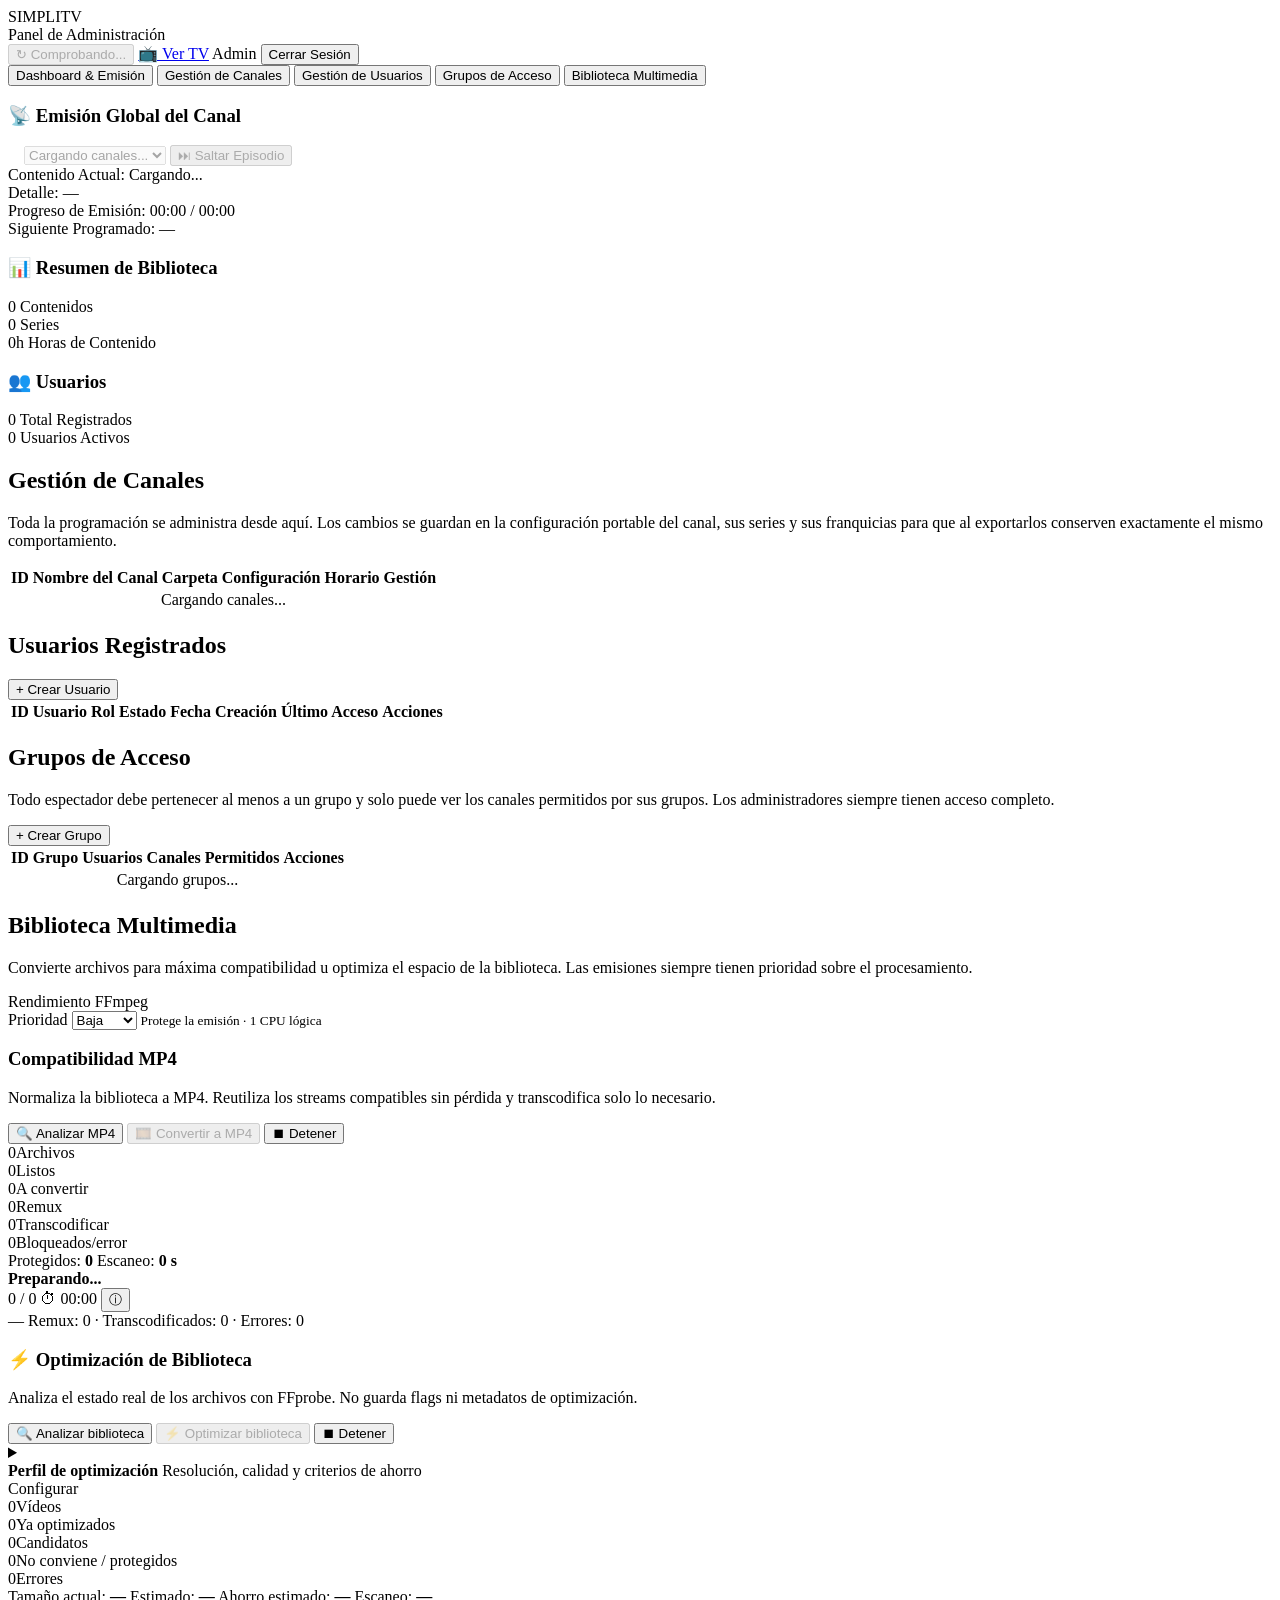
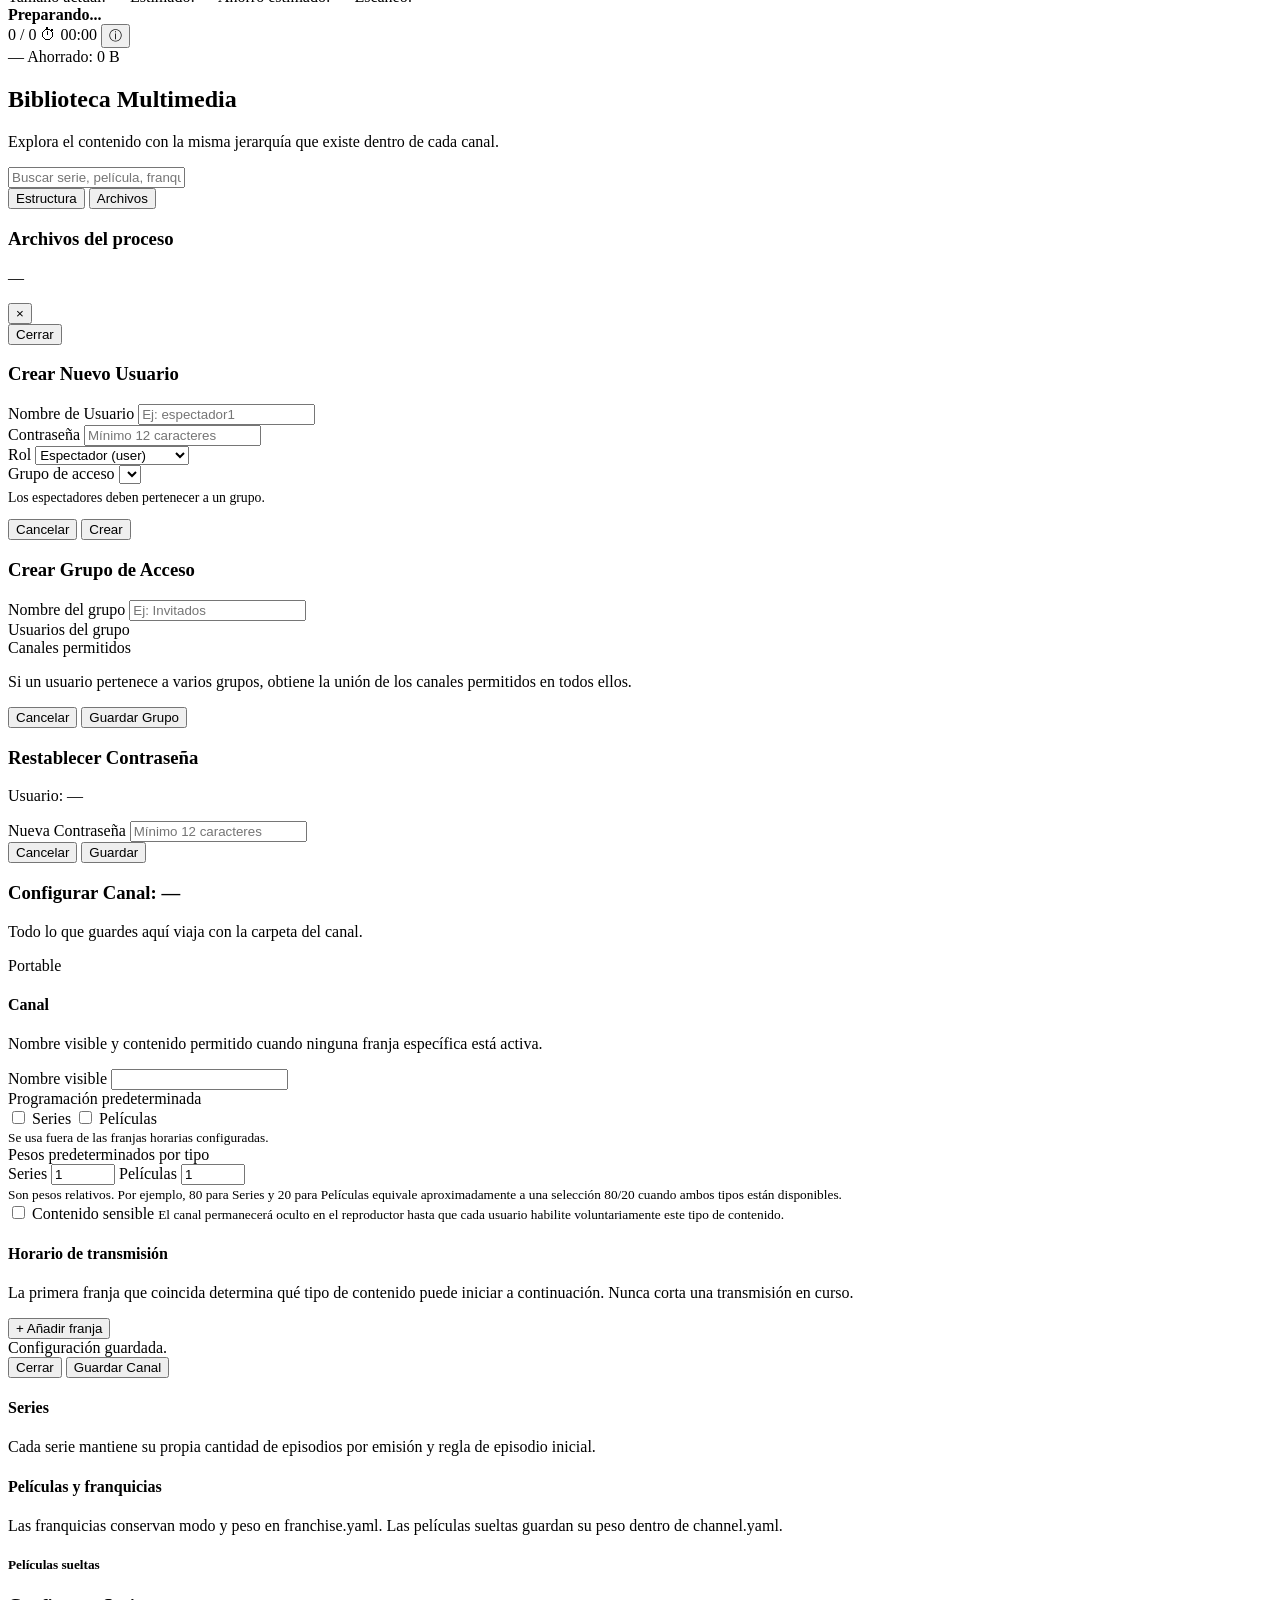
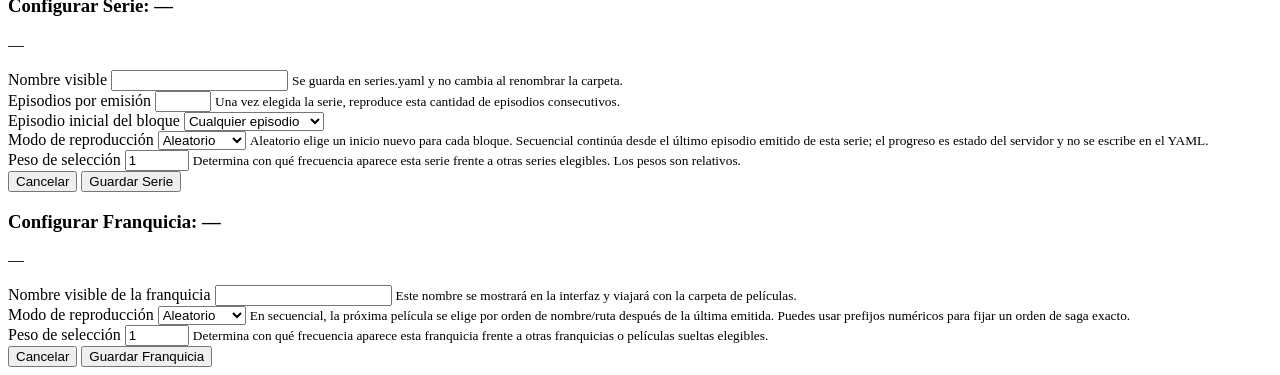
==== commit 9bb2ed30: "feat(security): harden authentication, sessions and access control" ====
--- a/app/static/admin.html
+++ b/app/static/admin.html
@@ -5,6 +5,7 @@
   <meta name="viewport" content="width=device-width, initial-scale=1.0, viewport-fit=cover" />
   <title>Panel de Administración — SimpliTV</title>
   <link rel="stylesheet" href="/static/css/style.css" />
+  <link rel="icon" type="image/png" href="/static/favicon.png">
 </head>
 <body class="admin-body">
   <div class="admin-layout">
@@ -452,7 +453,7 @@
         </div>
         <div class="form-group">
           <label for="new-password">Contraseña</label>
-          <input type="password" id="new-password" required minlength="6" placeholder="Mínimo 6 caracteres" autocomplete="new-password" />
+          <input type="password" id="new-password" required minlength="12" placeholder="Mínimo 12 caracteres" autocomplete="new-password" />
         </div>
         <div class="form-group">
           <label for="new-role">Rol</label>
@@ -520,7 +521,7 @@
         <input type="hidden" id="reset-user-id" />
         <div class="form-group">
           <label for="reset-new-password">Nueva Contraseña</label>
-          <input type="password" id="reset-new-password" required minlength="6" placeholder="Mínimo 6 caracteres" autocomplete="new-password" />
+          <input type="password" id="reset-new-password" required minlength="12" placeholder="Mínimo 12 caracteres" autocomplete="new-password" />
         </div>
         <div id="reset-password-error" class="alert-error hidden"></div>
         <div class="modal-actions">
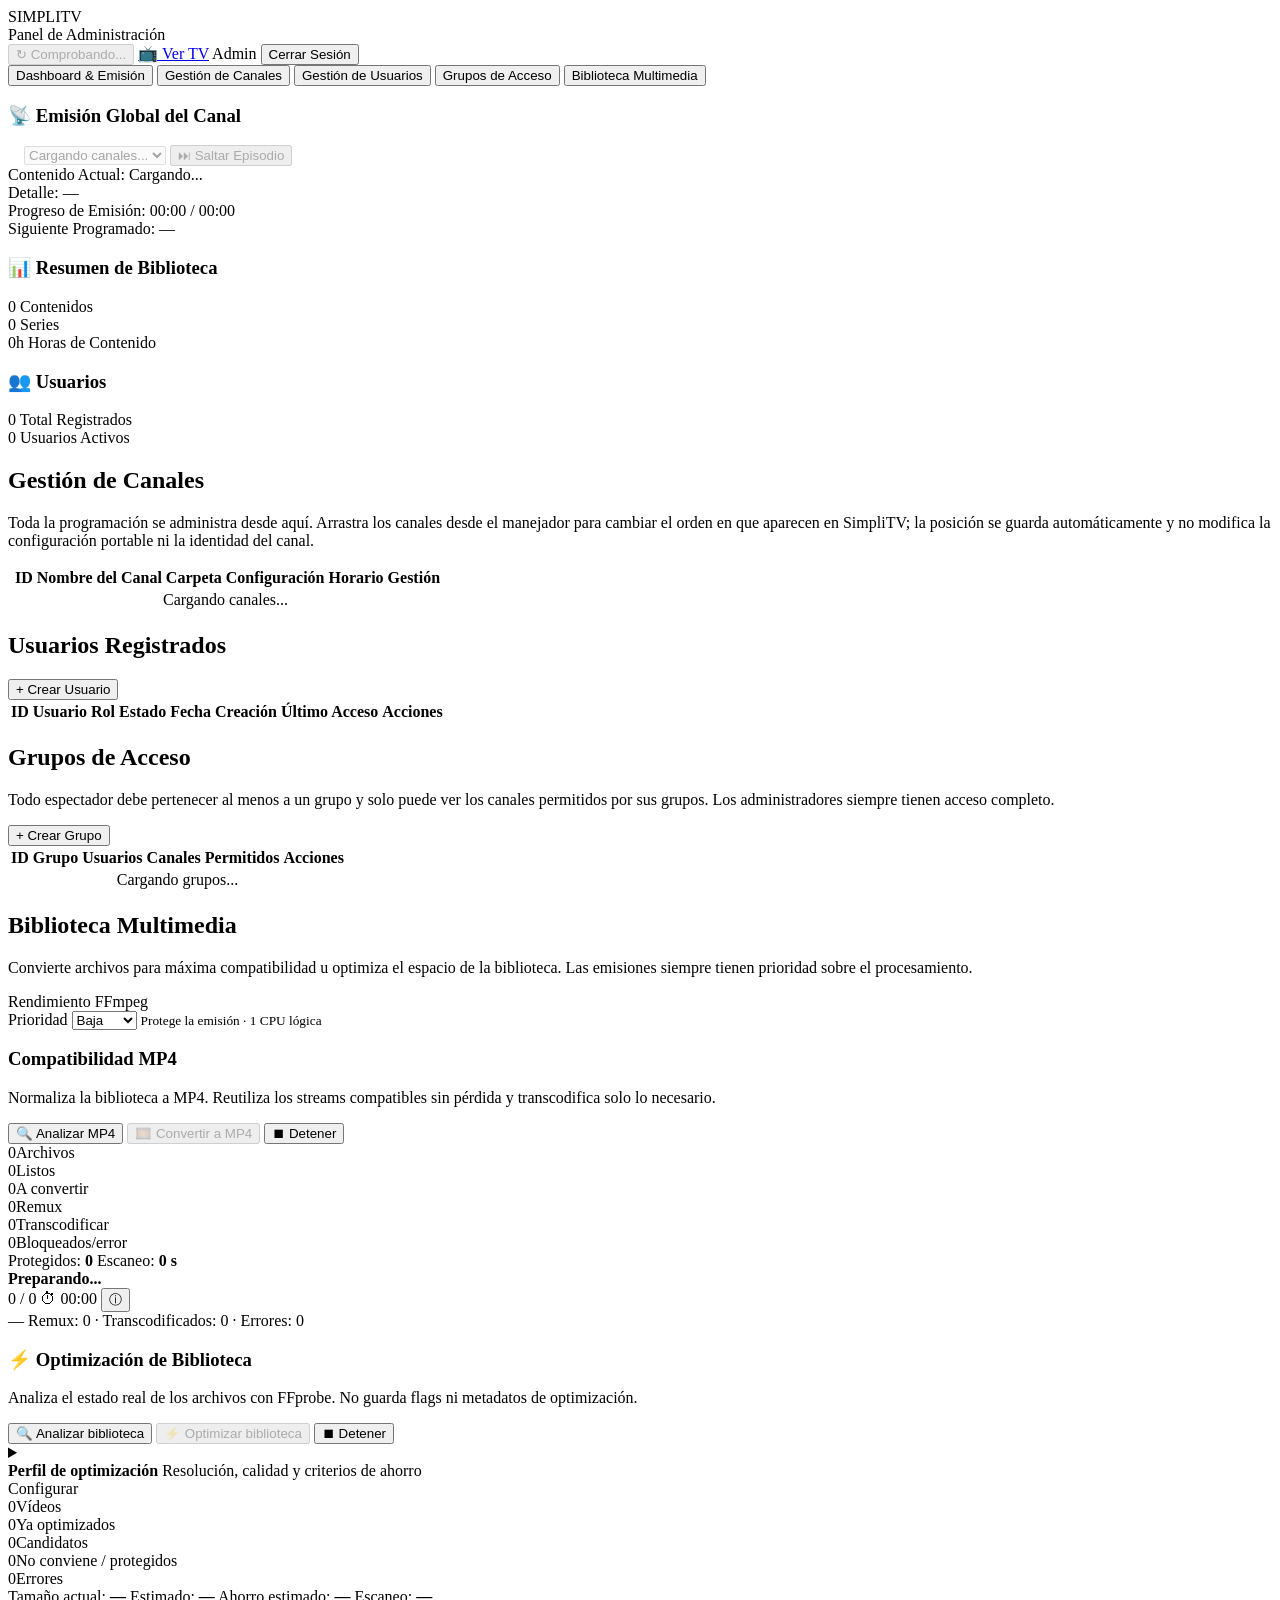
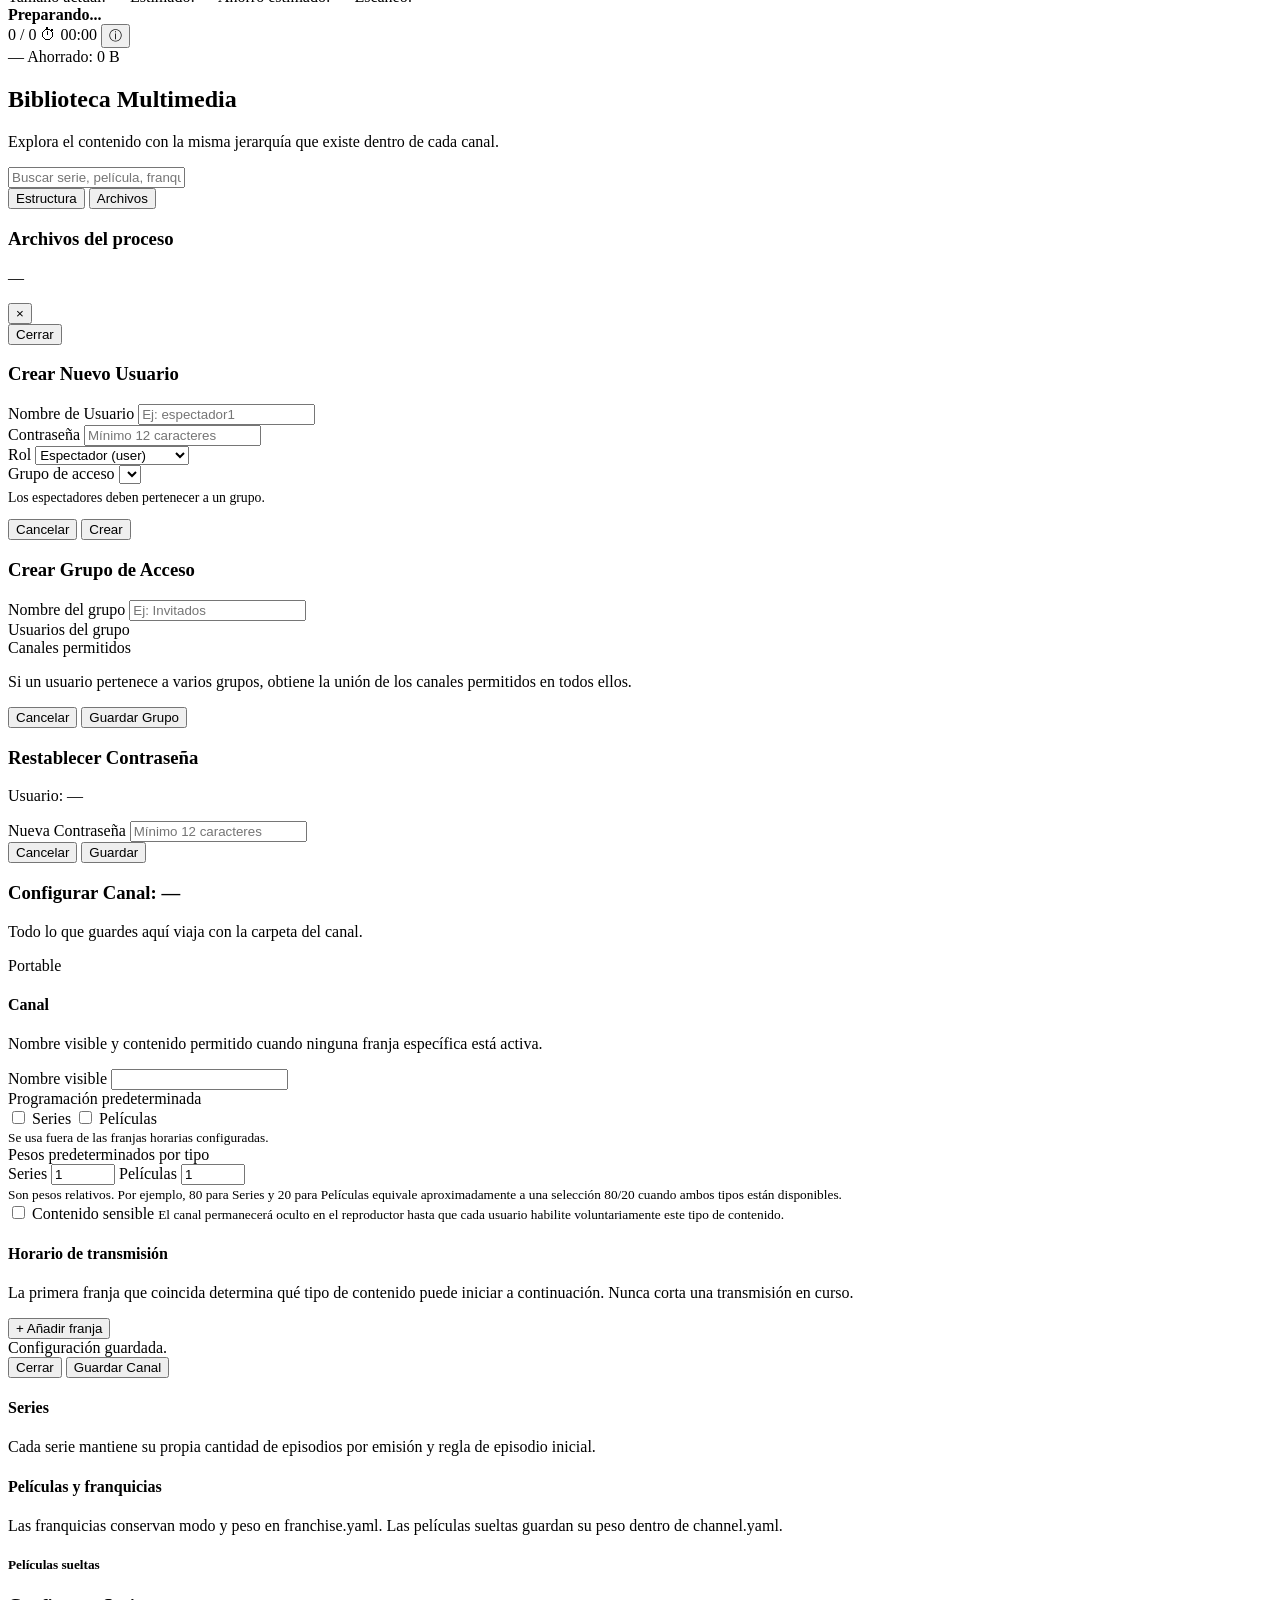
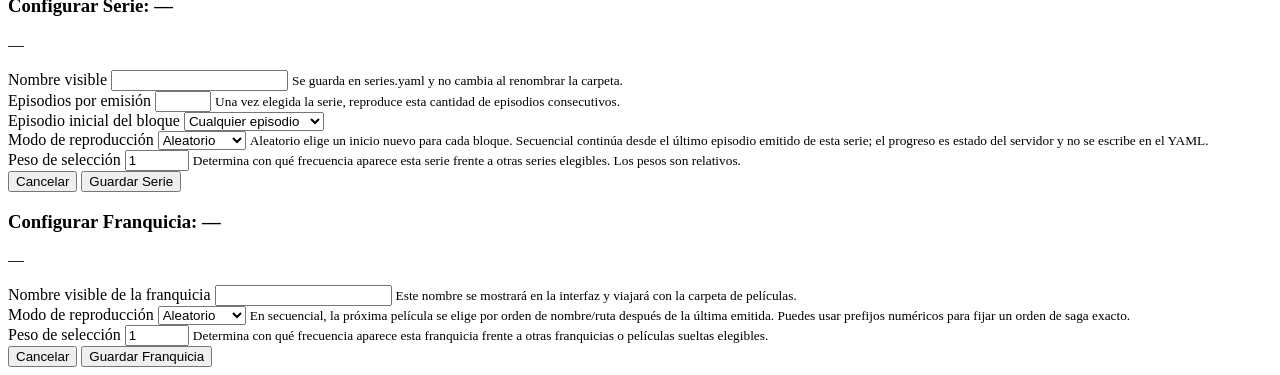
==== commit c3596500: "feat(channels): add drag-and-drop channel ordering" ====
--- a/app/static/admin.html
+++ b/app/static/admin.html
@@ -131,7 +131,7 @@
           <div>
             <h2>Gestión de Canales</h2>
             <p class="text-muted" style="margin-top:.35rem;">
-              Toda la programación se administra desde aquí. Los cambios se guardan en la configuración portable del canal, sus series y sus franquicias para que al exportarlos conserven exactamente el mismo comportamiento.
+              Toda la programación se administra desde aquí. Arrastra los canales desde el manejador para cambiar el orden en que aparecen en SimpliTV; la posición se guarda automáticamente y no modifica la configuración portable ni la identidad del canal.
             </p>
           </div>
         </div>
@@ -140,6 +140,7 @@
           <table class="admin-table">
             <thead>
               <tr>
+                <th class="channel-order-col" aria-label="Orden"></th>
                 <th>ID</th>
                 <th>Nombre del Canal</th>
                 <th>Carpeta</th>
@@ -150,7 +151,7 @@
             </thead>
             <tbody id="channels-tbody">
               <tr>
-                <td colspan="6" style="text-align:center;">Cargando canales...</td>
+                <td colspan="7" style="text-align:center;">Cargando canales...</td>
               </tr>
             </tbody>
           </table>
